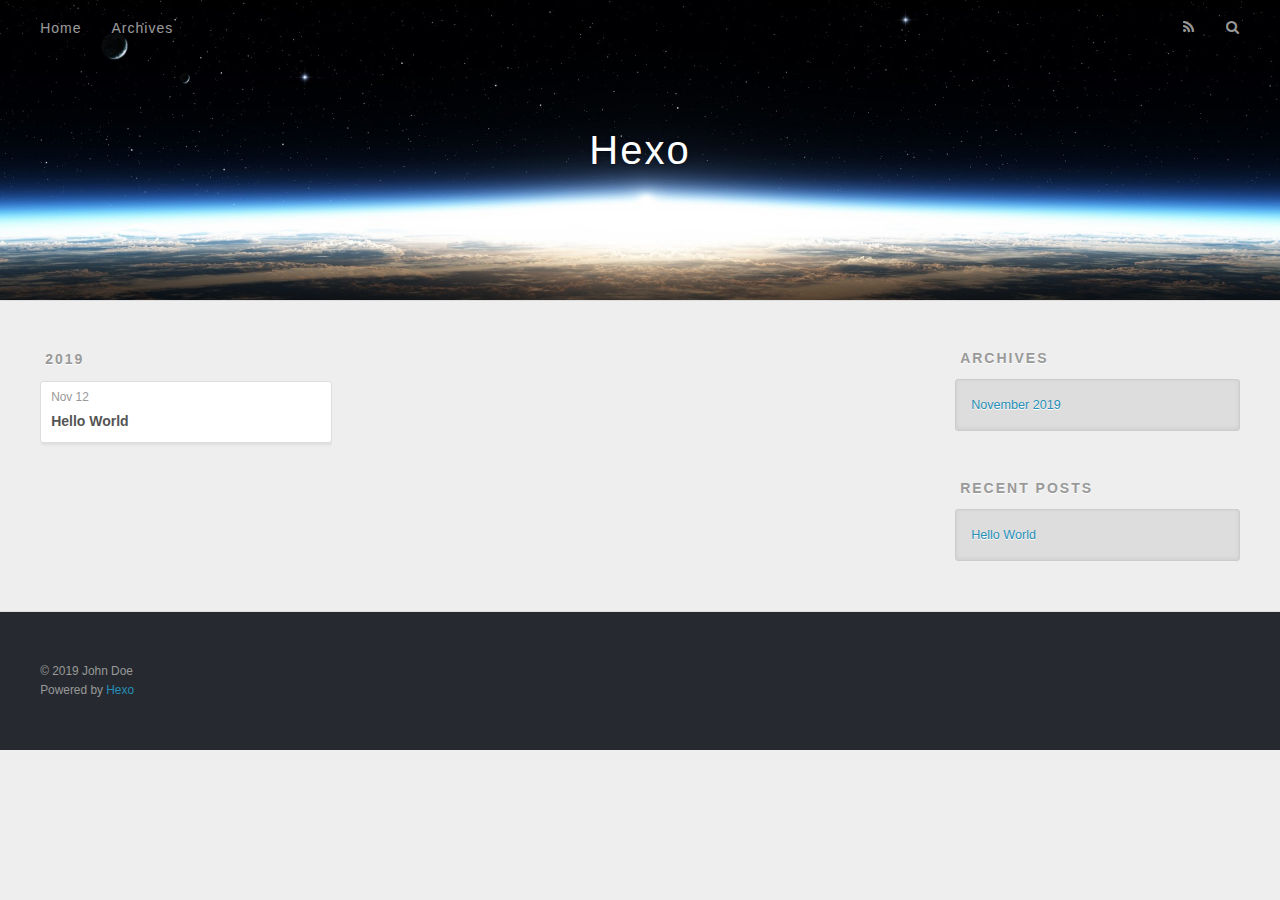
==== archives/index.html @ 16b87748 "Site updated: 2019-11-12 22:47:13" ====
<!DOCTYPE html>
<html>
<head>
  <meta charset="utf-8">
  

  
  <title>Archives | Hexo</title>
  <meta name="viewport" content="width=device-width, initial-scale=1, maximum-scale=1">
  <meta property="og:type" content="website">
<meta property="og:title" content="Hexo">
<meta property="og:url" content="http:&#x2F;&#x2F;yoursite.com&#x2F;archives&#x2F;index.html">
<meta property="og:site_name" content="Hexo">
<meta property="og:locale" content="en">
<meta name="twitter:card" content="summary">
  
    <link rel="alternate" href="/atom.xml" title="Hexo" type="application/atom+xml">
  
  
    <link rel="icon" href="/favicon.png">
  
  
    <link href="//fonts.googleapis.com/css?family=Source+Code+Pro" rel="stylesheet" type="text/css">
  
  <link rel="stylesheet" href="/css/style.css">
</head>

<body>
  <div id="container">
    <div id="wrap">
      <header id="header">
  <div id="banner"></div>
  <div id="header-outer" class="outer">
    <div id="header-title" class="inner">
      <h1 id="logo-wrap">
        <a href="/" id="logo">Hexo</a>
      </h1>
      
    </div>
    <div id="header-inner" class="inner">
      <nav id="main-nav">
        <a id="main-nav-toggle" class="nav-icon"></a>
        
          <a class="main-nav-link" href="/">Home</a>
        
          <a class="main-nav-link" href="/archives">Archives</a>
        
      </nav>
      <nav id="sub-nav">
        
          <a id="nav-rss-link" class="nav-icon" href="/atom.xml" title="RSS Feed"></a>
        
        <a id="nav-search-btn" class="nav-icon" title="Search"></a>
      </nav>
      <div id="search-form-wrap">
        <form action="//google.com/search" method="get" accept-charset="UTF-8" class="search-form"><input type="search" name="q" class="search-form-input" placeholder="Search"><button type="submit" class="search-form-submit">&#xF002;</button><input type="hidden" name="sitesearch" value="http://yoursite.com"></form>
      </div>
    </div>
  </div>
</header>
      <div class="outer">
        <section id="main">
  
  
    
    
      
      
      <section class="archives-wrap">
        <div class="archive-year-wrap">
          <a href="/archives/2019" class="archive-year">2019</a>
        </div>
        <div class="archives">
    
    <article class="archive-article archive-type-post">
  <div class="archive-article-inner">
    <header class="archive-article-header">
      <a href="/2019/11/12/hello-world/" class="archive-article-date">
  <time datetime="2019-11-12T14:42:16.344Z" itemprop="datePublished">Nov 12</time>
</a>
      
  
    <h1 itemprop="name">
      <a class="archive-article-title" href="/2019/11/12/hello-world/">Hello World</a>
    </h1>
  

    </header>
  </div>
</article>
  
  
    </div></section>
  


</section>
        
          <aside id="sidebar">
  
    

  
    

  
    
  
    
  <div class="widget-wrap">
    <h3 class="widget-title">Archives</h3>
    <div class="widget">
      <ul class="archive-list"><li class="archive-list-item"><a class="archive-list-link" href="/archives/2019/11/">November 2019</a></li></ul>
    </div>
  </div>


  
    
  <div class="widget-wrap">
    <h3 class="widget-title">Recent Posts</h3>
    <div class="widget">
      <ul>
        
          <li>
            <a href="/2019/11/12/hello-world/">Hello World</a>
          </li>
        
      </ul>
    </div>
  </div>

  
</aside>
        
      </div>
      <footer id="footer">
  
  <div class="outer">
    <div id="footer-info" class="inner">
      &copy; 2019 John Doe<br>
      Powered by <a href="http://hexo.io/" target="_blank">Hexo</a>
    </div>
  </div>
</footer>
    </div>
    <nav id="mobile-nav">
  
    <a href="/" class="mobile-nav-link">Home</a>
  
    <a href="/archives" class="mobile-nav-link">Archives</a>
  
</nav>
    

<script src="//ajax.googleapis.com/ajax/libs/jquery/2.0.3/jquery.min.js"></script>


  <link rel="stylesheet" href="/fancybox/jquery.fancybox.css">
  <script src="/fancybox/jquery.fancybox.pack.js"></script>


<script src="/js/script.js"></script>



  </div>
</body>
</html>
---- css/style.css ----
body {
  width: 100%;
}
body:before,
body:after {
  content: "";
  display: table;
}
body:after {
  clear: both;
}
html,
body,
div,
span,
applet,
object,
iframe,
h1,
h2,
h3,
h4,
h5,
h6,
p,
blockquote,
pre,
a,
abbr,
acronym,
address,
big,
cite,
code,
del,
dfn,
em,
img,
ins,
kbd,
q,
s,
samp,
small,
strike,
strong,
sub,
sup,
tt,
var,
dl,
dt,
dd,
ol,
ul,
li,
fieldset,
form,
label,
legend,
table,
caption,
tbody,
tfoot,
thead,
tr,
th,
td {
  margin: 0;
  padding: 0;
  border: 0;
  outline: 0;
  font-weight: inherit;
  font-style: inherit;
  font-family: inherit;
  font-size: 100%;
  vertical-align: baseline;
}
body {
  line-height: 1;
  color: #000;
  background: #fff;
}
ol,
ul {
  list-style: none;
}
table {
  border-collapse: separate;
  border-spacing: 0;
  vertical-align: middle;
}
caption,
th,
td {
  text-align: left;
  font-weight: normal;
  vertical-align: middle;
}
a img {
  border: none;
}
input,
button {
  margin: 0;
  padding: 0;
}
input::-moz-focus-inner,
button::-moz-focus-inner {
  border: 0;
  padding: 0;
}
@font-face {
  font-family: FontAwesome;
  font-style: normal;
  font-weight: normal;
  src: url("fonts/fontawesome-webfont.eot?v=#4.0.3");
  src: url("fonts/fontawesome-webfont.eot?#iefix&v=#4.0.3") format("embedded-opentype"), url("fonts/fontawesome-webfont.woff?v=#4.0.3") format("woff"), url("fonts/fontawesome-webfont.ttf?v=#4.0.3") format("truetype"), url("fonts/fontawesome-webfont.svg#fontawesomeregular?v=#4.0.3") format("svg");
}
html,
body,
#container {
  height: 100%;
}
body {
  background: #eee;
  font: 14px -apple-system, BlinkMacSystemFont, "Segoe UI", "Roboto", "Oxygen", "Ubuntu", "Cantarell", "Fira Sans", "Droid Sans", "Helvetica Neue", sans-serif;
  -webkit-text-size-adjust: 100%;
}
.outer {
  max-width: 1220px;
  margin: 0 auto;
  padding: 0 20px;
}
.outer:before,
.outer:after {
  content: "";
  display: table;
}
.outer:after {
  clear: both;
}
.inner {
  display: inline;
  float: left;
  width: 98.33333333333333%;
  margin: 0 0.833333333333333%;
}
.left,
.alignleft {
  float: left;
}
.right,
.alignright {
  float: right;
}
.clear {
  clear: both;
}
#container {
  position: relative;
}
.mobile-nav-on {
  overflow: hidden;
}
#wrap {
  height: 100%;
  width: 100%;
  position: absolute;
  top: 0;
  left: 0;
  -webkit-transition: 0.2s ease-out;
  -moz-transition: 0.2s ease-out;
  -ms-transition: 0.2s ease-out;
  transition: 0.2s ease-out;
  z-index: 1;
  background: #eee;
}
.mobile-nav-on #wrap {
  left: 280px;
}
@media screen and (min-width: 768px) {
  #main {
    display: inline;
    float: left;
    width: 73.33333333333333%;
    margin: 0 0.833333333333333%;
  }
}
.article-date,
.article-category-link,
.archive-year,
.widget-title {
  text-decoration: none;
  text-transform: uppercase;
  letter-spacing: 2px;
  color: #999;
  margin-bottom: 1em;
  margin-left: 5px;
  line-height: 1em;
  text-shadow: 0 1px #fff;
  font-weight: bold;
}
.article-inner,
.archive-article-inner {
  background: #fff;
  -webkit-box-shadow: 1px 2px 3px #ddd;
  box-shadow: 1px 2px 3px #ddd;
  border: 1px solid #ddd;
  border-radius: 3px;
}
.article-entry h1,
.widget h1 {
  font-size: 2em;
}
.article-entry h2,
.widget h2 {
  font-size: 1.5em;
}
.article-entry h3,
.widget h3 {
  font-size: 1.3em;
}
.article-entry h4,
.widget h4 {
  font-size: 1.2em;
}
.article-entry h5,
.widget h5 {
  font-size: 1em;
}
.article-entry h6,
.widget h6 {
  font-size: 1em;
  color: #999;
}
.article-entry hr,
.widget hr {
  border: 1px dashed #ddd;
}
.article-entry strong,
.widget strong {
  font-weight: bold;
}
.article-entry em,
.widget em,
.article-entry cite,
.widget cite {
  font-style: italic;
}
.article-entry sup,
.widget sup,
.article-entry sub,
.widget sub {
  font-size: 0.75em;
  line-height: 0;
  position: relative;
  vertical-align: baseline;
}
.article-entry sup,
.widget sup {
  top: -0.5em;
}
.article-entry sub,
.widget sub {
  bottom: -0.2em;
}
.article-entry small,
.widget small {
  font-size: 0.85em;
}
.article-entry acronym,
.widget acronym,
.article-entry abbr,
.widget abbr {
  border-bottom: 1px dotted;
}
.article-entry ul,
.widget ul,
.article-entry ol,
.widget ol,
.article-entry dl,
.widget dl {
  margin: 0 20px;
  line-height: 1.6em;
}
.article-entry ul ul,
.widget ul ul,
.article-entry ol ul,
.widget ol ul,
.article-entry ul ol,
.widget ul ol,
.article-entry ol ol,
.widget ol ol {
  margin-top: 0;
  margin-bottom: 0;
}
.article-entry ul,
.widget ul {
  list-style: disc;
}
.article-entry ol,
.widget ol {
  list-style: decimal;
}
.article-entry dt,
.widget dt {
  font-weight: bold;
}
#header {
  height: 300px;
  position: relative;
  border-bottom: 1px solid #ddd;
}
#header:before,
#header:after {
  content: "";
  position: absolute;
  left: 0;
  right: 0;
  height: 40px;
}
#header:before {
  top: 0;
  background: -webkit-linear-gradient(rgba(0,0,0,0.2), transparent);
  background: -moz-linear-gradient(rgba(0,0,0,0.2), transparent);
  background: -ms-linear-gradient(rgba(0,0,0,0.2), transparent);
  background: linear-gradient(rgba(0,0,0,0.2), transparent);
}
#header:after {
  bottom: 0;
  background: -webkit-linear-gradient(transparent, rgba(0,0,0,0.2));
  background: -moz-linear-gradient(transparent, rgba(0,0,0,0.2));
  background: -ms-linear-gradient(transparent, rgba(0,0,0,0.2));
  background: linear-gradient(transparent, rgba(0,0,0,0.2));
}
#header-outer {
  height: 100%;
  position: relative;
}
#header-inner {
  position: relative;
  overflow: hidden;
}
#banner {
  position: absolute;
  top: 0;
  left: 0;
  width: 100%;
  height: 100%;
  background: url("images/banner.jpg") center #000;
  -webkit-background-size: cover;
  -moz-background-size: cover;
  background-size: cover;
  z-index: -1;
}
#header-title {
  text-align: center;
  height: 40px;
  position: absolute;
  top: 50%;
  left: 0;
  margin-top: -20px;
}
#logo,
#subtitle {
  text-decoration: none;
  color: #fff;
  font-weight: 300;
  text-shadow: 0 1px 4px rgba(0,0,0,0.3);
}
#logo {
  font-size: 40px;
  line-height: 40px;
  letter-spacing: 2px;
}
#subtitle {
  font-size: 16px;
  line-height: 16px;
  letter-spacing: 1px;
}
#subtitle-wrap {
  margin-top: 16px;
}
#main-nav {
  float: left;
  margin-left: -15px;
}
.nav-icon,
.main-nav-link {
  float: left;
  color: #fff;
  opacity: 0.6;
  text-decoration: none;
  text-shadow: 0 1px rgba(0,0,0,0.2);
  -webkit-transition: opacity 0.2s;
  -moz-transition: opacity 0.2s;
  -ms-transition: opacity 0.2s;
  transition: opacity 0.2s;
  display: block;
  padding: 20px 15px;
}
.nav-icon:hover,
.main-nav-link:hover {
  opacity: 1;
}
.nav-icon {
  font-family: FontAwesome;
  text-align: center;
  font-size: 14px;
  width: 14px;
  height: 14px;
  padding: 20px 15px;
  position: relative;
  cursor: pointer;
}
.main-nav-link {
  font-weight: 300;
  letter-spacing: 1px;
}
@media screen and (max-width: 479px) {
  .main-nav-link {
    display: none;
  }
}
#main-nav-toggle {
  display: none;
}
#main-nav-toggle:before {
  content: "\f0c9";
}
@media screen and (max-width: 479px) {
  #main-nav-toggle {
    display: block;
  }
}
#sub-nav {
  float: right;
  margin-right: -15px;
}
#nav-rss-link:before {
  content: "\f09e";
}
#nav-search-btn:before {
  content: "\f002";
}
#search-form-wrap {
  position: absolute;
  top: 15px;
  width: 150px;
  height: 30px;
  right: -150px;
  opacity: 0;
  -webkit-transition: 0.2s ease-out;
  -moz-transition: 0.2s ease-out;
  -ms-transition: 0.2s ease-out;
  transition: 0.2s ease-out;
}
#search-form-wrap.on {
  opacity: 1;
  right: 0;
}
@media screen and (max-width: 479px) {
  #search-form-wrap {
    width: 100%;
    right: -100%;
  }
}
.search-form {
  position: absolute;
  top: 0;
  left: 0;
  right: 0;
  background: #fff;
  padding: 5px 15px;
  border-radius: 15px;
  -webkit-box-shadow: 0 0 10px rgba(0,0,0,0.3);
  box-shadow: 0 0 10px rgba(0,0,0,0.3);
}
.search-form-input {
  border: none;
  background: none;
  color: #555;
  width: 100%;
  font: 13px -apple-system, BlinkMacSystemFont, "Segoe UI", "Roboto", "Oxygen", "Ubuntu", "Cantarell", "Fira Sans", "Droid Sans", "Helvetica Neue", sans-serif;
  outline: none;
}
.search-form-input::-webkit-search-results-decoration,
.search-form-input::-webkit-search-cancel-button {
  -webkit-appearance: none;
}
.search-form-submit {
  position: absolute;
  top: 50%;
  right: 10px;
  margin-top: -7px;
  font: 13px FontAwesome;
  border: none;
  background: none;
  color: #bbb;
  cursor: pointer;
}
.search-form-submit:hover,
.search-form-submit:focus {
  color: #777;
}
.article {
  margin: 50px 0;
}
.article-inner {
  overflow: hidden;
}
.article-meta:before,
.article-meta:after {
  content: "";
  display: table;
}
.article-meta:after {
  clear: both;
}
.article-date {
  float: left;
}
.article-category {
  float: left;
  line-height: 1em;
  color: #ccc;
  text-shadow: 0 1px #fff;
  margin-left: 8px;
}
.article-category:before {
  content: "\2022";
}
.article-category-link {
  margin: 0 12px 1em;
}
.article-header {
  padding: 20px 20px 0;
}
.article-title {
  text-decoration: none;
  font-size: 2em;
  font-weight: bold;
  color: #555;
  line-height: 1.1em;
  -webkit-transition: color 0.2s;
  -moz-transition: color 0.2s;
  -ms-transition: color 0.2s;
  transition: color 0.2s;
}
a.article-title:hover {
  color: #258fb8;
}
.article-entry {
  color: #555;
  padding: 0 20px;
}
.article-entry:before,
.article-entry:after {
  content: "";
  display: table;
}
.article-entry:after {
  clear: both;
}
.article-entry p,
.article-entry table {
  line-height: 1.6em;
  margin: 1.6em 0;
}
.article-entry h1,
.article-entry h2,
.article-entry h3,
.article-entry h4,
.article-entry h5,
.article-entry h6 {
  font-weight: bold;
}
.article-entry h1,
.article-entry h2,
.article-entry h3,
.article-entry h4,
.article-entry h5,
.article-entry h6 {
  line-height: 1.1em;
  margin: 1.1em 0;
}
.article-entry a {
  color: #258fb8;
  text-decoration: none;
}
.article-entry a:hover {
  text-decoration: underline;
}
.article-entry ul,
.article-entry ol,
.article-entry dl {
  margin-top: 1.6em;
  margin-bottom: 1.6em;
}
.article-entry img,
.article-entry video {
  max-width: 100%;
  height: auto;
  display: block;
  margin: auto;
}
.article-entry iframe {
  border: none;
}
.article-entry table {
  width: 100%;
  border-collapse: collapse;
  border-spacing: 0;
}
.article-entry th {
  font-weight: bold;
  border-bottom: 3px solid #ddd;
  padding-bottom: 0.5em;
}
.article-entry td {
  border-bottom: 1px solid #ddd;
  padding: 10px 0;
}
.article-entry blockquote {
  font-family: Georgia, "Times New Roman", serif;
  font-size: 1.4em;
  margin: 1.6em 20px;
  text-align: center;
}
.article-entry blockquote footer {
  font-size: 14px;
  margin: 1.6em 0;
  font-family: -apple-system, BlinkMacSystemFont, "Segoe UI", "Roboto", "Oxygen", "Ubuntu", "Cantarell", "Fira Sans", "Droid Sans", "Helvetica Neue", sans-serif;
}
.article-entry blockquote footer cite:before {
  content: "—";
  padding: 0 0.5em;
}
.article-entry .pullquote {
  text-align: left;
  width: 45%;
  margin: 0;
}
.article-entry .pullquote.left {
  margin-left: 0.5em;
  margin-right: 1em;
}
.article-entry .pullquote.right {
  margin-right: 0.5em;
  margin-left: 1em;
}
.article-entry .caption {
  color: #999;
  display: block;
  font-size: 0.9em;
  margin-top: 0.5em;
  position: relative;
  text-align: center;
}
.article-entry .video-container {
  position: relative;
  padding-top: 56.25%;
  height: 0;
  overflow: hidden;
}
.article-entry .video-container iframe,
.article-entry .video-container object,
.article-entry .video-container embed {
  position: absolute;
  top: 0;
  left: 0;
  width: 100%;
  height: 100%;
  margin-top: 0;
}
.article-more-link a {
  display: inline-block;
  line-height: 1em;
  padding: 6px 15px;
  border-radius: 15px;
  background: #eee;
  color: #999;
  text-shadow: 0 1px #fff;
  text-decoration: none;
}
.article-more-link a:hover {
  background: #258fb8;
  color: #fff;
  text-decoration: none;
  text-shadow: 0 1px #1e7293;
}
.article-footer {
  font-size: 0.85em;
  line-height: 1.6em;
  border-top: 1px solid #ddd;
  padding-top: 1.6em;
  margin: 0 20px 20px;
}
.article-footer:before,
.article-footer:after {
  content: "";
  display: table;
}
.article-footer:after {
  clear: both;
}
.article-footer a {
  color: #999;
  text-decoration: none;
}
.article-footer a:hover {
  color: #555;
}
.article-tag-list-item {
  float: left;
  margin-right: 10px;
}
.article-tag-list-link:before {
  content: "#";
}
.article-comment-link {
  float: right;
}
.article-comment-link:before {
  content: "\f075";
  font-family: FontAwesome;
  padding-right: 8px;
}
.article-share-link {
  cursor: pointer;
  float: right;
  margin-left: 20px;
}
.article-share-link:before {
  content: "\f064";
  font-family: FontAwesome;
  padding-right: 6px;
}
#article-nav {
  position: relative;
}
#article-nav:before,
#article-nav:after {
  content: "";
  display: table;
}
#article-nav:after {
  clear: both;
}
@media screen and (min-width: 768px) {
  #article-nav {
    margin: 50px 0;
  }
  #article-nav:before {
    width: 8px;
    height: 8px;
    position: absolute;
    top: 50%;
    left: 50%;
    margin-top: -4px;
    margin-left: -4px;
    content: "";
    border-radius: 50%;
    background: #ddd;
    -webkit-box-shadow: 0 1px 2px #fff;
    box-shadow: 0 1px 2px #fff;
  }
}
.article-nav-link-wrap {
  text-decoration: none;
  text-shadow: 0 1px #fff;
  color: #999;
  -webkit-box-sizing: border-box;
  -moz-box-sizing: border-box;
  box-sizing: border-box;
  margin-top: 50px;
  text-align: center;
  display: block;
}
.article-nav-link-wrap:hover {
  color: #555;
}
@media screen and (min-width: 768px) {
  .article-nav-link-wrap {
    width: 50%;
    margin-top: 0;
  }
}
@media screen and (min-width: 768px) {
  #article-nav-newer {
    float: left;
    text-align: right;
    padding-right: 20px;
  }
}
@media screen and (min-width: 768px) {
  #article-nav-older {
    float: right;
    text-align: left;
    padding-left: 20px;
  }
}
.article-nav-caption {
  text-transform: uppercase;
  letter-spacing: 2px;
  color: #ddd;
  line-height: 1em;
  font-weight: bold;
}
#article-nav-newer .article-nav-caption {
  margin-right: -2px;
}
.article-nav-title {
  font-size: 0.85em;
  line-height: 1.6em;
  margin-top: 0.5em;
}
.article-share-box {
  position: absolute;
  display: none;
  background: #fff;
  -webkit-box-shadow: 1px 2px 10px rgba(0,0,0,0.2);
  box-shadow: 1px 2px 10px rgba(0,0,0,0.2);
  border-radius: 3px;
  margin-left: -145px;
  overflow: hidden;
  z-index: 1;
}
.article-share-box.on {
  display: block;
}
.article-share-input {
  width: 100%;
  background: none;
  -webkit-box-sizing: border-box;
  -moz-box-sizing: border-box;
  box-sizing: border-box;
  font: 14px -apple-system, BlinkMacSystemFont, "Segoe UI", "Roboto", "Oxygen", "Ubuntu", "Cantarell", "Fira Sans", "Droid Sans", "Helvetica Neue", sans-serif;
  padding: 0 15px;
  color: #555;
  outline: none;
  border: 1px solid #ddd;
  border-radius: 3px 3px 0 0;
  height: 36px;
  line-height: 36px;
}
.article-share-links {
  background: #eee;
}
.article-share-links:before,
.article-share-links:after {
  content: "";
  display: table;
}
.article-share-links:after {
  clear: both;
}
.article-share-twitter,
.article-share-facebook,
.article-share-pinterest,
.article-share-google {
  width: 50px;
  height: 36px;
  display: block;
  float: left;
  position: relative;
  color: #999;
  text-shadow: 0 1px #fff;
}
.article-share-twitter:before,
.article-share-facebook:before,
.article-share-pinterest:before,
.article-share-google:before {
  font-size: 20px;
  font-family: FontAwesome;
  width: 20px;
  height: 20px;
  position: absolute;
  top: 50%;
  left: 50%;
  margin-top: -10px;
  margin-left: -10px;
  text-align: center;
}
.article-share-twitter:hover,
.article-share-facebook:hover,
.article-share-pinterest:hover,
.article-share-google:hover {
  color: #fff;
}
.article-share-twitter:before {
  content: "\f099";
}
.article-share-twitter:hover {
  background: #00aced;
  text-shadow: 0 1px #008abe;
}
.article-share-facebook:before {
  content: "\f09a";
}
.article-share-facebook:hover {
  background: #3b5998;
  text-shadow: 0 1px #2f477a;
}
.article-share-pinterest:before {
  content: "\f0d2";
}
.article-share-pinterest:hover {
  background: #cb2027;
  text-shadow: 0 1px #a21a1f;
}
.article-share-google:before {
  content: "\f0d5";
}
.article-share-google:hover {
  background: #dd4b39;
  text-shadow: 0 1px #be3221;
}
.article-gallery {
  background: #000;
  position: relative;
}
.article-gallery-photos {
  position: relative;
  overflow: hidden;
}
.article-gallery-img {
  display: none;
  max-width: 100%;
}
.article-gallery-img:first-child {
  display: block;
}
.article-gallery-img.loaded {
  position: absolute;
  display: block;
}
.article-gallery-img img {
  display: block;
  max-width: 100%;
  margin: 0 auto;
}
#comments {
  background: #fff;
  -webkit-box-shadow: 1px 2px 3px #ddd;
  box-shadow: 1px 2px 3px #ddd;
  padding: 20px;
  border: 1px solid #ddd;
  border-radius: 3px;
  margin: 50px 0;
}
#comments a {
  color: #258fb8;
}
.archives-wrap {
  margin: 50px 0;
}
.archives:before,
.archives:after {
  content: "";
  display: table;
}
.archives:after {
  clear: both;
}
.archive-year-wrap {
  margin-bottom: 1em;
}
.archives {
  -webkit-column-gap: 10px;
  -moz-column-gap: 10px;
  column-gap: 10px;
}
@media screen and (min-width: 480px) and (max-width: 767px) {
  .archives {
    -webkit-column-count: 2;
    -moz-column-count: 2;
    column-count: 2;
  }
}
@media screen and (min-width: 768px) {
  .archives {
    -webkit-column-count: 3;
    -moz-column-count: 3;
    column-count: 3;
  }
}
.archive-article {
  -webkit-column-break-inside: avoid;
  page-break-inside: avoid;
  overflow: hidden;
  break-inside: avoid-column;
}
.archive-article-inner {
  padding: 10px;
  margin-bottom: 15px;
}
.archive-article-title {
  text-decoration: none;
  font-weight: bold;
  color: #555;
  -webkit-transition: color 0.2s;
  -moz-transition: color 0.2s;
  -ms-transition: color 0.2s;
  transition: color 0.2s;
  line-height: 1.6em;
}
.archive-article-title:hover {
  color: #258fb8;
}
.archive-article-footer {
  margin-top: 1em;
}
.archive-article-date {
  color: #999;
  text-decoration: none;
  font-size: 0.85em;
  line-height: 1em;
  margin-bottom: 0.5em;
  display: block;
}
#page-nav {
  margin: 50px auto;
  background: #fff;
  -webkit-box-shadow: 1px 2px 3px #ddd;
  box-shadow: 1px 2px 3px #ddd;
  border: 1px solid #ddd;
  border-radius: 3px;
  text-align: center;
  color: #999;
  overflow: hidden;
}
#page-nav:before,
#page-nav:after {
  content: "";
  display: table;
}
#page-nav:after {
  clear: both;
}
#page-nav a,
#page-nav span {
  padding: 10px 20px;
  line-height: 1;
  height: 2ex;
}
#page-nav a {
  color: #999;
  text-decoration: none;
}
#page-nav a:hover {
  background: #999;
  color: #fff;
}
#page-nav .prev {
  float: left;
}
#page-nav .next {
  float: right;
}
#page-nav .page-number {
  display: inline-block;
}
@media screen and (max-width: 479px) {
  #page-nav .page-number {
    display: none;
  }
}
#page-nav .current {
  color: #555;
  font-weight: bold;
}
#page-nav .space {
  color: #ddd;
}
#footer {
  background: #262a30;
  padding: 50px 0;
  border-top: 1px solid #ddd;
  color: #999;
}
#footer a {
  color: #258fb8;
  text-decoration: none;
}
#footer a:hover {
  text-decoration: underline;
}
#footer-info {
  line-height: 1.6em;
  font-size: 0.85em;
}
.article-entry pre,
.article-entry .highlight {
  background: #2d2d2d;
  margin: 0 -20px;
  padding: 15px 20px;
  border-style: solid;
  border-color: #ddd;
  border-width: 1px 0;
  overflow: auto;
  color: #ccc;
  line-height: 22.400000000000002px;
}
.article-entry .highlight .gutter pre,
.article-entry .gist .gist-file .gist-data .line-numbers {
  color: #666;
  font-size: 0.85em;
}
.article-entry pre,
.article-entry code {
  font-family: "Source Code Pro", Consolas, Monaco, Menlo, Consolas, monospace;
}
.article-entry code {
  background: #eee;
  text-shadow: 0 1px #fff;
  padding: 0 0.3em;
}
.article-entry pre code {
  background: none;
  text-shadow: none;
  padding: 0;
}
.article-entry .highlight pre {
  border: none;
  margin: 0;
  padding: 0;
}
.article-entry .highlight table {
  margin: 0;
  width: auto;
}
.article-entry .highlight td {
  border: none;
  padding: 0;
}
.article-entry .highlight figcaption {
  font-size: 0.85em;
  color: #999;
  line-height: 1em;
  margin-bottom: 1em;
}
.article-entry .highlight figcaption:before,
.article-entry .highlight figcaption:after {
  content: "";
  display: table;
}
.article-entry .highlight figcaption:after {
  clear: both;
}
.article-entry .highlight figcaption a {
  float: right;
}
.article-entry .highlight .gutter pre {
  text-align: right;
  padding-right: 20px;
}
.article-entry .highlight .line {
  height: 22.400000000000002px;
}
.article-entry .highlight .line.marked {
  background: #515151;
}
.article-entry .gist {
  margin: 0 -20px;
  border-style: solid;
  border-color: #ddd;
  border-width: 1px 0;
  background: #2d2d2d;
  padding: 15px 20px 15px 0;
}
.article-entry .gist .gist-file {
  border: none;
  font-family: "Source Code Pro", Consolas, Monaco, Menlo, Consolas, monospace;
  margin: 0;
}
.article-entry .gist .gist-file .gist-data {
  background: none;
  border: none;
}
.article-entry .gist .gist-file .gist-data .line-numbers {
  background: none;
  border: none;
  padding: 0 20px 0 0;
}
.article-entry .gist .gist-file .gist-data .line-data {
  padding: 0 !important;
}
.article-entry .gist .gist-file .highlight {
  margin: 0;
  padding: 0;
  border: none;
}
.article-entry .gist .gist-file .gist-meta {
  background: #2d2d2d;
  color: #999;
  font: 0.85em -apple-system, BlinkMacSystemFont, "Segoe UI", "Roboto", "Oxygen", "Ubuntu", "Cantarell", "Fira Sans", "Droid Sans", "Helvetica Neue", sans-serif;
  text-shadow: 0 0;
  padding: 0;
  margin-top: 1em;
  margin-left: 20px;
}
.article-entry .gist .gist-file .gist-meta a {
  color: #258fb8;
  font-weight: normal;
}
.article-entry .gist .gist-file .gist-meta a:hover {
  text-decoration: underline;
}
pre .comment,
pre .title {
  color: #999;
}
pre .variable,
pre .attribute,
pre .tag,
pre .regexp,
pre .ruby .constant,
pre .xml .tag .title,
pre .xml .pi,
pre .xml .doctype,
pre .html .doctype,
pre .css .id,
pre .css .class,
pre .css .pseudo {
  color: #f2777a;
}
pre .number,
pre .preprocessor,
pre .built_in,
pre .literal,
pre .params,
pre .constant {
  color: #f99157;
}
pre .class,
pre .ruby .class .title,
pre .css .rules .attribute {
  color: #9c9;
}
pre .string,
pre .value,
pre .inheritance,
pre .header,
pre .ruby .symbol,
pre .xml .cdata {
  color: #9c9;
}
pre .css .hexcolor {
  color: #6cc;
}
pre .function,
pre .python .decorator,
pre .python .title,
pre .ruby .function .title,
pre .ruby .title .keyword,
pre .perl .sub,
pre .javascript .title,
pre .coffeescript .title {
  color: #69c;
}
pre .keyword,
pre .javascript .function {
  color: #c9c;
}
@media screen and (max-width: 479px) {
  #mobile-nav {
    position: absolute;
    top: 0;
    left: 0;
    width: 280px;
    height: 100%;
    background: #191919;
    border-right: 1px solid #fff;
  }
}
@media screen and (max-width: 479px) {
  .mobile-nav-link {
    display: block;
    color: #999;
    text-decoration: none;
    padding: 15px 20px;
    font-weight: bold;
  }
  .mobile-nav-link:hover {
    color: #fff;
  }
}
@media screen and (min-width: 768px) {
  #sidebar {
    display: inline;
    float: left;
    width: 23.333333333333332%;
    margin: 0 0.833333333333333%;
  }
}
.widget-wrap {
  margin: 50px 0;
}
.widget {
  color: #777;
  text-shadow: 0 1px #fff;
  background: #ddd;
  -webkit-box-shadow: 0 -1px 4px #ccc inset;
  box-shadow: 0 -1px 4px #ccc inset;
  border: 1px solid #ccc;
  padding: 15px;
  border-radius: 3px;
}
.widget a {
  color: #258fb8;
  text-decoration: none;
}
.widget a:hover {
  text-decoration: underline;
}
.widget ul ul,
.widget ol ul,
.widget dl ul,
.widget ul ol,
.widget ol ol,
.widget dl ol,
.widget ul dl,
.widget ol dl,
.widget dl dl {
  margin-left: 15px;
  list-style: disc;
}
.widget {
  line-height: 1.6em;
  word-wrap: break-word;
  font-size: 0.9em;
}
.widget ul,
.widget ol {
  list-style: none;
  margin: 0;
}
.widget ul ul,
.widget ol ul,
.widget ul ol,
.widget ol ol {
  margin: 0 20px;
}
.widget ul ul,
.widget ol ul {
  list-style: disc;
}
.widget ul ol,
.widget ol ol {
  list-style: decimal;
}
.category-list-count,
.tag-list-count,
.archive-list-count {
  padding-left: 5px;
  color: #999;
  font-size: 0.85em;
}
.category-list-count:before,
.tag-list-count:before,
.archive-list-count:before {
  content: "(";
}
.category-list-count:after,
.tag-list-count:after,
.archive-list-count:after {
  content: ")";
}
.tagcloud a {
  margin-right: 5px;
  display: inline-block;
}
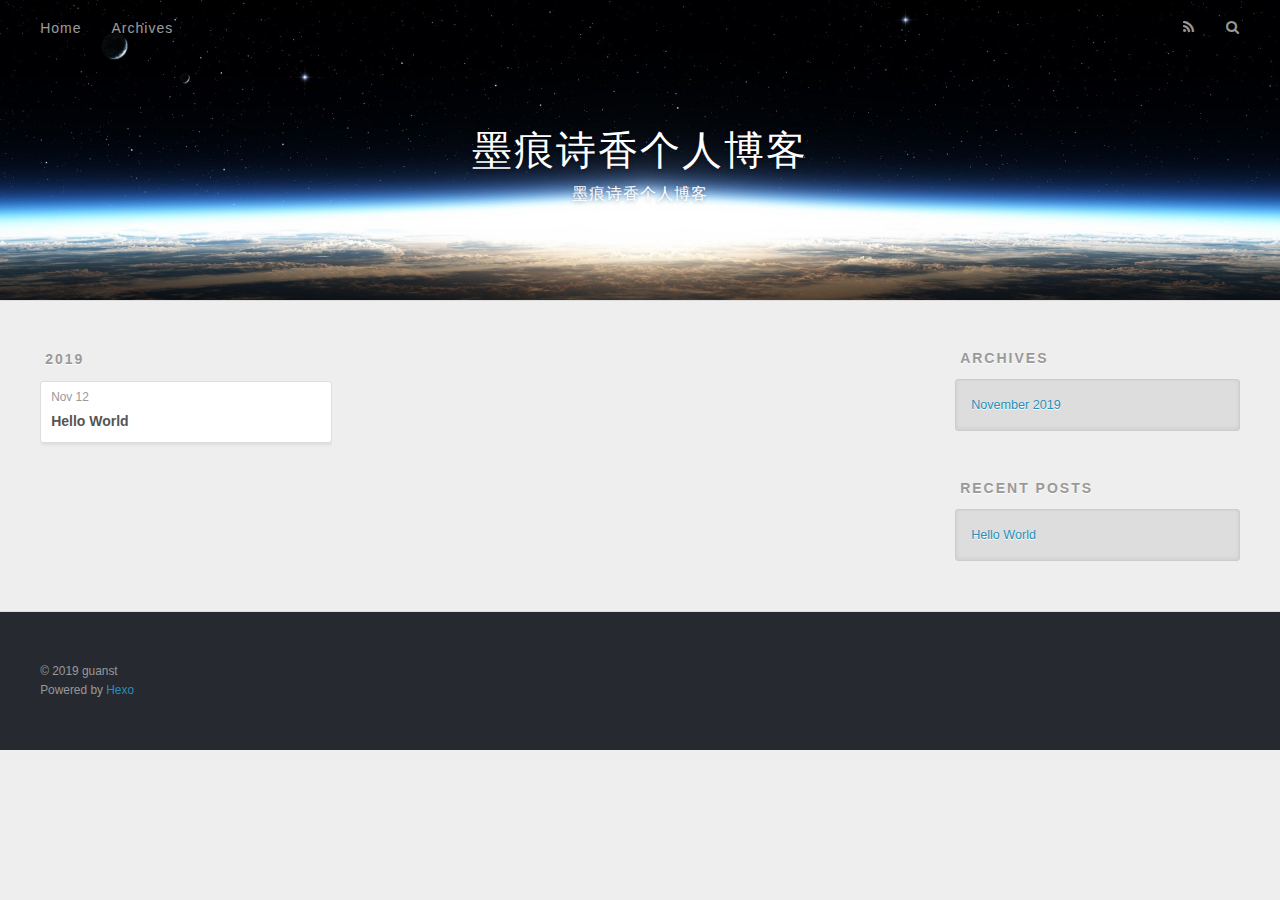
==== commit 33dee079: "Site updated: 2019-11-13 20:54:41" ====
--- a/archives/index.html
+++ b/archives/index.html
@@ -5,16 +5,18 @@
   
 
   
-  <title>Archives | Hexo</title>
+  <title>Archives | 墨痕诗香个人博客</title>
   <meta name="viewport" content="width=device-width, initial-scale=1, maximum-scale=1">
-  <meta property="og:type" content="website">
-<meta property="og:title" content="Hexo">
+  <meta name="description" content="一个phper的进阶之路">
+<meta property="og:type" content="website">
+<meta property="og:title" content="墨痕诗香个人博客">
 <meta property="og:url" content="http:&#x2F;&#x2F;yoursite.com&#x2F;archives&#x2F;index.html">
-<meta property="og:site_name" content="Hexo">
-<meta property="og:locale" content="en">
+<meta property="og:site_name" content="墨痕诗香个人博客">
+<meta property="og:description" content="一个phper的进阶之路">
+<meta property="og:locale" content="zh-Hans">
 <meta name="twitter:card" content="summary">
   
-    <link rel="alternate" href="/atom.xml" title="Hexo" type="application/atom+xml">
+    <link rel="alternate" href="/atom.xml" title="墨痕诗香个人博客" type="application/atom+xml">
   
   
     <link rel="icon" href="/favicon.png">
@@ -33,8 +35,12 @@
   <div id="header-outer" class="outer">
     <div id="header-title" class="inner">
       <h1 id="logo-wrap">
-        <a href="/" id="logo">Hexo</a>
+        <a href="/" id="logo">墨痕诗香个人博客</a>
       </h1>
+      
+        <h2 id="subtitle-wrap">
+          <a href="/" id="subtitle">墨痕诗香个人博客</a>
+        </h2>
       
     </div>
     <div id="header-inner" class="inner">
@@ -138,7 +144,7 @@
   
   <div class="outer">
     <div id="footer-info" class="inner">
-      &copy; 2019 John Doe<br>
+      &copy; 2019 guanst<br>
       Powered by <a href="http://hexo.io/" target="_blank">Hexo</a>
     </div>
   </div>
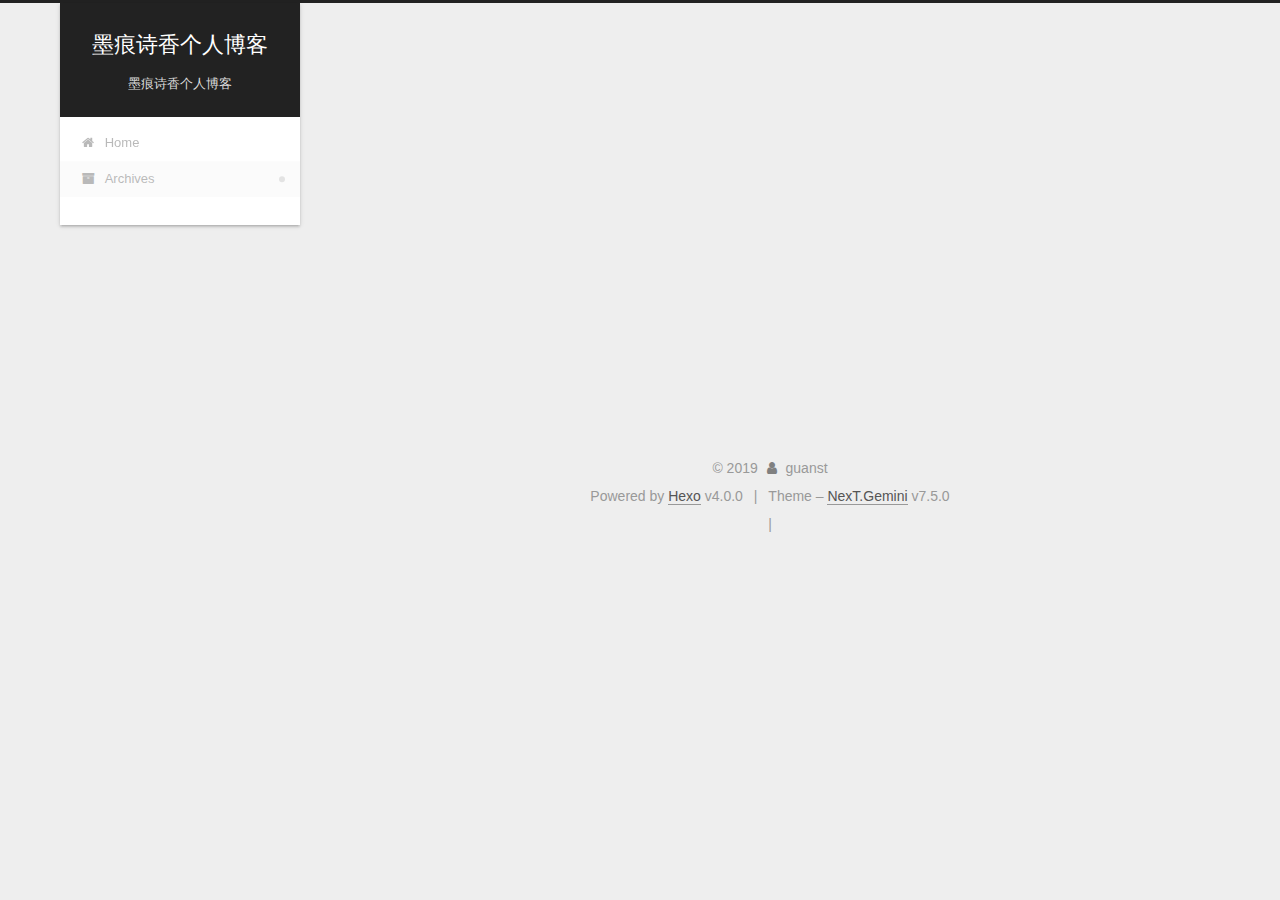
==== commit 5b7ab8b7: "Site updated: 2019-11-13 21:42:31" ====
--- a/archives/index.html
+++ b/archives/index.html
@@ -1,12 +1,56 @@
 <!DOCTYPE html>
-<html>
+<html lang="zh-Hans">
 <head>
-  <meta charset="utf-8">
-  
-
-  
-  <title>Archives | 墨痕诗香个人博客</title>
-  <meta name="viewport" content="width=device-width, initial-scale=1, maximum-scale=1">
+  <meta charset="UTF-8">
+<meta name="viewport" content="width=device-width, initial-scale=1, maximum-scale=2">
+<meta name="theme-color" content="#222">
+<meta name="generator" content="Hexo 4.0.0">
+  <link rel="apple-touch-icon" sizes="180x180" href="/images/apple-touch-icon-next.png">
+  <link rel="icon" type="image/png" sizes="32x32" href="/images/favicon-32x32-next.png">
+  <link rel="icon" type="image/png" sizes="16x16" href="/images/favicon-16x16-next.png">
+  <link rel="mask-icon" href="/images/logo.svg" color="#222">
+  <link rel="alternate" href="/atom.xml" title="墨痕诗香个人博客" type="application/atom+xml">
+
+<link rel="stylesheet" href="/css/main.css">
+
+
+<link rel="stylesheet" href="/lib/font-awesome/css/font-awesome.min.css">
+
+
+<script id="hexo-configurations">
+  var NexT = window.NexT || {};
+  var CONFIG = {
+    root: '/',
+    scheme: 'Gemini',
+    version: '7.5.0',
+    exturl: false,
+    sidebar: {"position":"left","display":"post","offset":12,"onmobile":false},
+    copycode: {"enable":false,"show_result":false,"style":null},
+    back2top: {"enable":true,"sidebar":false,"scrollpercent":false},
+    bookmark: {"enable":false,"color":"#222","save":"auto"},
+    fancybox: false,
+    mediumzoom: false,
+    lazyload: false,
+    pangu: false,
+    algolia: {
+      appID: '',
+      apiKey: '',
+      indexName: '',
+      hits: {"per_page":10},
+      labels: {"input_placeholder":"Search for Posts","hits_empty":"We didn't find any results for the search: ${query}","hits_stats":"${hits} results found in ${time} ms"}
+    },
+    localsearch: {"enable":false,"trigger":"auto","top_n_per_article":1,"unescape":false,"preload":false},
+    path: 'search.xml',
+    motion: {"enable":true,"async":false,"transition":{"post_block":"fadeIn","post_header":"slideDownIn","post_body":"slideDownIn","coll_header":"slideLeftIn","sidebar":"slideUpIn"}},
+    translation: {
+      copy_button: 'Copy',
+      copy_success: 'Copied',
+      copy_failure: 'Copy failed'
+    },
+    sidebarPadding: 40
+  };
+</script>
+
   <meta name="description" content="一个phper的进阶之路">
 <meta property="og:type" content="website">
 <meta property="og:title" content="墨痕诗香个人博客">
@@ -15,161 +59,405 @@
 <meta property="og:description" content="一个phper的进阶之路">
 <meta property="og:locale" content="zh-Hans">
 <meta name="twitter:card" content="summary">
-  
-    <link rel="alternate" href="/atom.xml" title="墨痕诗香个人博客" type="application/atom+xml">
-  
-  
-    <link rel="icon" href="/favicon.png">
-  
-  
-    <link href="//fonts.googleapis.com/css?family=Source+Code+Pro" rel="stylesheet" type="text/css">
-  
-  <link rel="stylesheet" href="/css/style.css">
+
+<link rel="canonical" href="http://yoursite.com/archives/">
+
+
+<script id="page-configurations">
+  // https://hexo.io/docs/variables.html
+  CONFIG.page = {
+    sidebar: "",
+    isHome: false,
+    isPost: false,
+    isPage: false,
+    isArchive: true
+  };
+</script>
+
+  <title>Archive | 墨痕诗香个人博客</title>
+  
+
+
+
+
+
+
+  <noscript>
+  <style>
+  .use-motion .brand,
+  .use-motion .menu-item,
+  .sidebar-inner,
+  .use-motion .post-block,
+  .use-motion .pagination,
+  .use-motion .comments,
+  .use-motion .post-header,
+  .use-motion .post-body,
+  .use-motion .collection-header { opacity: initial; }
+
+  .use-motion .site-title,
+  .use-motion .site-subtitle {
+    opacity: initial;
+    top: initial;
+  }
+
+  .use-motion .logo-line-before i { left: initial; }
+  .use-motion .logo-line-after i { right: initial; }
+  </style>
+</noscript>
+
 </head>
 
-<body>
-  <div id="container">
-    <div id="wrap">
-      <header id="header">
-  <div id="banner"></div>
-  <div id="header-outer" class="outer">
-    <div id="header-title" class="inner">
-      <h1 id="logo-wrap">
-        <a href="/" id="logo">墨痕诗香个人博客</a>
-      </h1>
+<body itemscope itemtype="http://schema.org/WebPage">
+  <div class="container use-motion">
+    <div class="headband"></div>
+
+    <header class="header" itemscope itemtype="http://schema.org/WPHeader">
+      <div class="header-inner"><div class="site-brand-container">
+  <div class="site-meta">
+
+    <div>
+      <a href="/" class="brand" rel="start">
+        <span class="logo-line-before"><i></i></span>
+        <span class="site-title">墨痕诗香个人博客</span>
+        <span class="logo-line-after"><i></i></span>
+      </a>
+    </div>
+        <p class="site-subtitle">墨痕诗香个人博客</p>
+  </div>
+
+  <div class="site-nav-toggle">
+    <div class="toggle" aria-label="Toggle navigation bar">
+      <span class="toggle-line toggle-line-first"></span>
+      <span class="toggle-line toggle-line-middle"></span>
+      <span class="toggle-line toggle-line-last"></span>
+    </div>
+  </div>
+</div>
+
+
+<nav class="site-nav">
+  
+  <ul id="menu" class="menu">
+        <li class="menu-item menu-item-home">
+
+    <a href="/" rel="section"><i class="fa fa-fw fa-home"></i>Home</a>
+
+  </li>
+        <li class="menu-item menu-item-archives">
+
+    <a href="/archives/" rel="section"><i class="fa fa-fw fa-archive"></i>Archives</a>
+
+  </li>
+  </ul>
+
+</nav>
+</div>
+    </header>
+
+    
+  <div class="back-to-top">
+    <i class="fa fa-arrow-up"></i>
+    <span>0%</span>
+  </div>
+
+
+    <main class="main">
+      <div class="main-inner">
+        <div class="content-wrap">
+          
+
+          <div class="content">
+            
+
+  
+  
+  
+  <div class="post-block">
+    <div class="posts-collapse">
+      <div class="collection-title">
+        <span class="collection-header">Um..! 1 post. Keep on posting.</span>
+      </div>
+
       
-        <h2 id="subtitle-wrap">
-          <a href="/" id="subtitle">墨痕诗香个人博客</a>
-        </h2>
-      
+    <div class="collection-year">
+      <h1 class="collection-header">2019</h1>
     </div>
-    <div id="header-inner" class="inner">
-      <nav id="main-nav">
-        <a id="main-nav-toggle" class="nav-icon"></a>
+
+  <article itemscope itemtype="http://schema.org/Article">
+    <header class="post-header">
+
+      <div class="post-meta">
+        <time itemprop="dateCreated"
+              datetime="2019-11-12T22:42:16+08:00"
+              content="2019-11-12">
+          11-12
+        </time>
+      </div>
+
+      <h2 class="post-title">
+          <a class="post-title-link" href="/2019/11/12/hello-world/" itemprop="url">
+            <span itemprop="name">Hello World</span>
+          </a>
+      </h2>
+
+    </header>
+  </article>
+
+
+    </div>
+  </div>
+  
+  
+  
+
+  
+
+
+
+          </div>
+          
+
+        </div>
+          
+  
+  <div class="toggle sidebar-toggle">
+    <span class="toggle-line toggle-line-first"></span>
+    <span class="toggle-line toggle-line-middle"></span>
+    <span class="toggle-line toggle-line-last"></span>
+  </div>
+
+  <aside class="sidebar">
+    <div class="sidebar-inner">
+
+      <ul class="sidebar-nav motion-element">
+        <li class="sidebar-nav-toc">
+          Table of Contents
+        </li>
+        <li class="sidebar-nav-overview">
+          Overview
+        </li>
+      </ul>
+
+      <!--noindex-->
+      <div class="post-toc-wrap sidebar-panel">
+      </div>
+      <!--/noindex-->
+
+      <div class="site-overview-wrap sidebar-panel">
+        <div class="site-author motion-element" itemprop="author" itemscope itemtype="http://schema.org/Person">
+  <p class="site-author-name" itemprop="name">guanst</p>
+  <div class="site-description" itemprop="description">一个phper的进阶之路</div>
+</div>
+<div class="site-state-wrap motion-element">
+  <nav class="site-state">
+      <div class="site-state-item site-state-posts">
+          <a href="/archives/">
         
-          <a class="main-nav-link" href="/">Home</a>
+          <span class="site-state-item-count">1</span>
+          <span class="site-state-item-name">posts</span>
+        </a>
+      </div>
+  </nav>
+</div>
+  <div class="feed-link motion-element">
+    <a href="/atom.xml" rel="alternate">
+      <i class="fa fa-rss"></i>RSS
+    </a>
+  </div>
+
+
+
+      </div>
+
+    </div>
+  </aside>
+  <div id="sidebar-dimmer"></div>
+
+
+      </div>
+    </main>
+
+    <footer class="footer">
+      <div class="footer-inner">
         
-          <a class="main-nav-link" href="/archives">Archives</a>
+
+<div class="copyright">
+  
+  &copy; 
+  <span itemprop="copyrightYear">2019</span>
+  <span class="with-love">
+    <i class="fa fa-user"></i>
+  </span>
+  <span class="author" itemprop="copyrightHolder">guanst</span>
+</div>
+  <div class="powered-by">Powered by <a href="https://hexo.io/" class="theme-link" rel="noopener" target="_blank">Hexo</a> v4.0.0
+  </div>
+  <span class="post-meta-divider">|</span>
+  <div class="theme-info">Theme – <a href="https://theme-next.org/" class="theme-link" rel="noopener" target="_blank">NexT.Gemini</a> v7.5.0
+  </div>
+
         
-      </nav>
-      <nav id="sub-nav">
+<div class="busuanzi-count">
+  <script async src="https://busuanzi.ibruce.info/busuanzi/2.3/busuanzi.pure.mini.js"></script>
+    <span class="post-meta-item" id="busuanzi_container_site_uv" style="display: none;">
+      <span class="post-meta-item-icon">
+        <i class="fa fa-user"></i>
+      </span>
+      <span class="site-uv" title="Total Visitors">
+        <span id="busuanzi_value_site_uv"></span>
+      </span>
+    </span>
+    <span class="post-meta-divider">|</span>
+    <span class="post-meta-item" id="busuanzi_container_site_pv" style="display: none;">
+      <span class="post-meta-item-icon">
+        <i class="fa fa-eye"></i>
+      </span>
+      <span class="site-pv" title="Total Views">
+        <span id="busuanzi_value_site_pv"></span>
+      </span>
+    </span>
+</div>
+
+
+
+
+
+
+  <script>
+  function leancloudSelector(url) {
+    return document.getElementById(url).querySelector('.leancloud-visitors-count');
+  }
+  if (CONFIG.page.isPost) {
+    function addCount(Counter) {
+      var visitors = document.querySelector('.leancloud_visitors');
+      var url = visitors.getAttribute('id').trim();
+      var title = visitors.getAttribute('data-flag-title').trim();
+
+      Counter('get', `/classes/Counter?where=${JSON.stringify({ url })}`)
+        .then(response => response.json())
+        .then(({ results }) => {
+          if (results.length > 0) {
+            var counter = results[0];
+            Counter('put', '/classes/Counter/' + counter.objectId, { time: { '__op': 'Increment', 'amount': 1 } })
+              .then(response => response.json())
+              .then(() => {
+                leancloudSelector(url).innerText = counter.time + 1;
+              })
+              .catch(error => {
+                console.log('Failed to save visitor count', error);
+              })
+          } else {
+              leancloudSelector(url).innerText = 'Counter not initialized! More info at console err msg.';
+              console.error('ATTENTION! LeanCloud counter has security bug, see how to solve it here: https://github.com/theme-next/hexo-leancloud-counter-security. \n However, you can still use LeanCloud without security, by setting `security` option to `false`.');
+            
+          }
+        })
+        .catch(error => {
+          console.log('LeanCloud Counter Error', error);
+        });
+    }
+  } else {
+    function showTime(Counter) {
+      var visitors = document.querySelectorAll('.leancloud_visitors');
+      var entries = [...visitors].map(element => {
+        return element.getAttribute('id').trim();
+      });
+
+      Counter('get', `/classes/Counter?where=${JSON.stringify({ url: { '$in': entries } })}`)
+        .then(response => response.json())
+        .then(({ results }) => {
+          if (results.length === 0) {
+            document.querySelectorAll('.leancloud_visitors .leancloud-visitors-count').forEach(element => {
+              element.innerText = 0;
+            });
+            return;
+          }
+          for (var i = 0; i < results.length; i++) {
+            var item = results[i];
+            var url = item.url;
+            var time = item.time;
+            leancloudSelector(url).innerText = time;
+          }
+          for (var i = 0; i < entries.length; i++) {
+            var url = entries[i];
+            var element = leancloudSelector(url);
+            if (element.innerText == '') {
+              element.innerText = 0;
+            }
+          }
+        })
+        .catch(error => {
+          console.log('LeanCloud Counter Error', error);
+        });
+    }
+  }
+
+  fetch('https://app-router.leancloud.cn/2/route?appId=sKjv79POI4tBnHwxhqz3hYM5-gzGzoHsz')
+    .then(response => response.json())
+    .then(({ api_server }) => {
+      var Counter = (method, url, data) => {
+        return fetch(`https://${api_server}/1.1${url}`, {
+          method: method,
+          headers: {
+            'X-LC-Id': 'sKjv79POI4tBnHwxhqz3hYM5-gzGzoHsz',
+            'X-LC-Key': 'JWf7TqKYXSxd8lKvXttzEb9E',
+            'Content-Type': 'application/json',
+          },
+          body: JSON.stringify(data)
+        });
+      };
+      if (CONFIG.page.isPost) {
+        const localhost = /http:\/\/(localhost|127.0.0.1|0.0.0.0)/;
+        if (localhost.test(document.URL)) return;
+        addCount(Counter);
+      } else if (document.querySelectorAll('.post-title-link').length >= 1) {
+        showTime(Counter);
+      }
+    });
+  </script>
+
+
+
+
+
+
         
-          <a id="nav-rss-link" class="nav-icon" href="/atom.xml" title="RSS Feed"></a>
-        
-        <a id="nav-search-btn" class="nav-icon" title="Search"></a>
-      </nav>
-      <div id="search-form-wrap">
-        <form action="//google.com/search" method="get" accept-charset="UTF-8" class="search-form"><input type="search" name="q" class="search-form-input" placeholder="Search"><button type="submit" class="search-form-submit">&#xF002;</button><input type="hidden" name="sitesearch" value="http://yoursite.com"></form>
-      </div>
-    </div>
-  </div>
-</header>
-      <div class="outer">
-        <section id="main">
-  
-  
-    
-    
-      
-      
-      <section class="archives-wrap">
-        <div class="archive-year-wrap">
-          <a href="/archives/2019" class="archive-year">2019</a>
-        </div>
-        <div class="archives">
-    
-    <article class="archive-article archive-type-post">
-  <div class="archive-article-inner">
-    <header class="archive-article-header">
-      <a href="/2019/11/12/hello-world/" class="archive-article-date">
-  <time datetime="2019-11-12T14:42:16.344Z" itemprop="datePublished">Nov 12</time>
-</a>
-      
-  
-    <h1 itemprop="name">
-      <a class="archive-article-title" href="/2019/11/12/hello-world/">Hello World</a>
-    </h1>
-  
-
-    </header>
-  </div>
-</article>
-  
-  
-    </div></section>
-  
-
-
-</section>
-        
-          <aside id="sidebar">
-  
-    
-
-  
-    
-
-  
-    
-  
-    
-  <div class="widget-wrap">
-    <h3 class="widget-title">Archives</h3>
-    <div class="widget">
-      <ul class="archive-list"><li class="archive-list-item"><a class="archive-list-link" href="/archives/2019/11/">November 2019</a></li></ul>
-    </div>
-  </div>
-
-
-  
-    
-  <div class="widget-wrap">
-    <h3 class="widget-title">Recent Posts</h3>
-    <div class="widget">
-      <ul>
-        
-          <li>
-            <a href="/2019/11/12/hello-world/">Hello World</a>
-          </li>
-        
-      </ul>
-    </div>
-  </div>
-
-  
-</aside>
-        
-      </div>
-      <footer id="footer">
-  
-  <div class="outer">
-    <div id="footer-info" class="inner">
-      &copy; 2019 guanst<br>
-      Powered by <a href="http://hexo.io/" target="_blank">Hexo</a>
-    </div>
-  </div>
-</footer>
-    </div>
-    <nav id="mobile-nav">
-  
-    <a href="/" class="mobile-nav-link">Home</a>
-  
-    <a href="/archives" class="mobile-nav-link">Archives</a>
-  
-</nav>
-    
-
-<script src="//ajax.googleapis.com/ajax/libs/jquery/2.0.3/jquery.min.js"></script>
-
-
-  <link rel="stylesheet" href="/fancybox/jquery.fancybox.css">
-  <script src="/fancybox/jquery.fancybox.pack.js"></script>
-
-
-<script src="/js/script.js"></script>
-
-
-
-  </div>
+      </div>
+    </footer>
+  </div>
+
+  
+  <script src="/lib/anime.min.js"></script>
+  <script src="/lib/velocity/velocity.min.js"></script>
+  <script src="/lib/velocity/velocity.ui.min.js"></script>
+<script src="/js/utils.js"></script><script src="/js/motion.js"></script>
+<script src="/js/schemes/pisces.js"></script>
+<script src="/js/next-boot.js"></script>
+
+
+
+  
+
+
+
+
+
+
+
+
+
+
+
+
+
+
+
+
+  
+
+  
+
 </body>
-</html>+</html>
+<!-- 页面点击小红心 -->
+<script type="text/javascript" src="/js/src/clicklove.js"></script>
--- a/css/main.css
+++ b/css/main.css
@@ -0,0 +1,2616 @@
+html {
+  line-height: 1.15; /* 1 */
+  -webkit-text-size-adjust: 100%; /* 2 */
+}
+body {
+  margin: 0;
+}
+main {
+  display: block;
+}
+h1 {
+  font-size: 2em;
+  margin: 0.67em 0;
+}
+hr {
+  box-sizing: content-box; /* 1 */
+  height: 0; /* 1 */
+  overflow: visible; /* 2 */
+}
+pre {
+  font-family: monospace, monospace; /* 1 */
+  font-size: 1em; /* 2 */
+}
+a {
+  background: transparent;
+}
+abbr[title] {
+  border-bottom: none; /* 1 */
+  text-decoration: underline; /* 2 */
+  text-decoration: underline dotted; /* 2 */
+}
+b,
+strong {
+  font-weight: bolder;
+}
+code,
+kbd,
+samp {
+  font-family: monospace, monospace; /* 1 */
+  font-size: 1em; /* 2 */
+}
+small {
+  font-size: 80%;
+}
+sub,
+sup {
+  font-size: 75%;
+  line-height: 0;
+  position: relative;
+  vertical-align: baseline;
+}
+sub {
+  bottom: -0.25em;
+}
+sup {
+  top: -0.5em;
+}
+img {
+  border-style: none;
+}
+button,
+input,
+optgroup,
+select,
+textarea {
+  font-family: inherit; /* 1 */
+  font-size: 100%; /* 1 */
+  line-height: 1.15; /* 1 */
+  margin: 0; /* 2 */
+}
+button,
+input {
+/* 1 */
+  overflow: visible;
+}
+button,
+select {
+/* 1 */
+  text-transform: none;
+}
+button,
+[type='button'],
+[type='reset'],
+[type='submit'] {
+  -webkit-appearance: button;
+}
+button::-moz-focus-inner,
+[type='button']::-moz-focus-inner,
+[type='reset']::-moz-focus-inner,
+[type='submit']::-moz-focus-inner {
+  border-style: none;
+  padding: 0;
+}
+button:-moz-focusring,
+[type='button']:-moz-focusring,
+[type='reset']:-moz-focusring,
+[type='submit']:-moz-focusring {
+  outline: 1px dotted ButtonText;
+}
+fieldset {
+  padding: 0.35em 0.75em 0.625em;
+}
+legend {
+  box-sizing: border-box; /* 1 */
+  color: inherit; /* 2 */
+  display: table; /* 1 */
+  max-width: 100%; /* 1 */
+  padding: 0; /* 3 */
+  white-space: normal; /* 1 */
+}
+progress {
+  vertical-align: baseline;
+}
+textarea {
+  overflow: auto;
+}
+[type='checkbox'],
+[type='radio'] {
+  box-sizing: border-box; /* 1 */
+  padding: 0; /* 2 */
+}
+[type='number']::-webkit-inner-spin-button,
+[type='number']::-webkit-outer-spin-button {
+  height: auto;
+}
+[type='search'] {
+  outline-offset: -2px; /* 2 */
+  -webkit-appearance: textfield; /* 1 */
+}
+[type='search']::-webkit-search-decoration {
+  -webkit-appearance: none;
+}
+::-webkit-file-upload-button {
+  font: inherit; /* 2 */
+  -webkit-appearance: button; /* 1 */
+}
+details {
+  display: block;
+}
+summary {
+  display: list-item;
+}
+template {
+  display: none;
+}
+[hidden] {
+  display: none;
+}
+::selection {
+  background: #262a30;
+  color: #fff;
+}
+html,
+body {
+  height: 100%;
+}
+body {
+  background: #eee;
+  color: #555;
+  font-family: 'Lato', "PingFang SC", "Microsoft YaHei", sans-serif;
+  font-size: 1em;
+  line-height: 2;
+}
+@media (max-width: 991px) {
+  body {
+    padding-left: 0 !important;
+    padding-right: 0 !important;
+  }
+}
+h1,
+h2,
+h3,
+h4,
+h5,
+h6 {
+  font-family: 'Lato', "PingFang SC", "Microsoft YaHei", sans-serif;
+  font-weight: bold;
+  line-height: 1.5;
+  margin: 20px 0 15px;
+  padding: 0;
+}
+h1 {
+  font-size: 1.5em;
+}
+h2 {
+  font-size: 1.375em;
+}
+h3 {
+  font-size: 1.25em;
+}
+h4 {
+  font-size: 1.125em;
+}
+h5 {
+  font-size: 1em;
+}
+h6 {
+  font-size: 0.875em;
+}
+p {
+  margin: 0 0 20px 0;
+}
+a,
+span.exturl {
+  overflow-wrap: break-word;
+  word-wrap: break-word;
+  border-bottom: 1px solid #999;
+  color: #555;
+  outline: 0;
+  text-decoration: none;
+  cursor: pointer;
+}
+a:hover,
+span.exturl:hover {
+  border-bottom-color: #222;
+  color: #222;
+}
+iframe,
+img,
+video {
+  display: block;
+  margin-left: auto;
+  margin-right: auto;
+  max-width: 100%;
+}
+hr {
+  background-color: #ddd;
+  background-image: repeating-linear-gradient(-45deg, #fff, #fff 4px, transparent 4px, transparent 8px);
+  border: 0;
+  height: 3px;
+  margin: 40px 0;
+}
+blockquote {
+  border-left: 4px solid #ddd;
+  color: #666;
+  margin: 0;
+  padding: 0 15px;
+}
+blockquote cite::before {
+  content: '-';
+  padding: 0 5px;
+}
+dt {
+  font-weight: 700;
+}
+dd {
+  margin: 0;
+  padding: 0;
+}
+kbd {
+  background-color: #f5f5f5;
+  background-image: linear-gradient(#eee, #fff, #eee);
+  border: 1px solid #ccc;
+  border-radius: 0.2em;
+  box-shadow: 0.1em 0.1em 0.2em rgba(0,0,0,0.1);
+  font-family: inherit;
+  padding: 0.1em 0.3em;
+  white-space: nowrap;
+}
+.table-container {
+  -webkit-overflow-scrolling: touch;
+  overflow: auto;
+}
+table {
+  border-collapse: collapse;
+  border-spacing: 0;
+  font-size: 0.875em;
+  margin: 0 0 20px 0;
+  width: 100%;
+}
+table > tbody > tr:nth-of-type(odd) {
+  background: #f9f9f9;
+}
+table > tbody > tr:hover {
+  background: #f5f5f5;
+}
+caption,
+th,
+td {
+  font-weight: normal;
+  padding: 8px;
+  text-align: left;
+  vertical-align: middle;
+}
+th,
+td {
+  border: 1px solid #ddd;
+  border-bottom: 3px solid #ddd;
+}
+th {
+  font-weight: 700;
+  padding-bottom: 10px;
+}
+td {
+  border-bottom-width: 1px;
+}
+.btn {
+  background: #fff;
+  border: 2px solid #555;
+  border-radius: 2px;
+  color: #555;
+  display: inline-block;
+  font-size: 0.875em;
+  line-height: 2;
+  padding: 0 20px;
+  text-decoration: none;
+  transition-property: background-color;
+  transition-delay: 0s;
+  transition-duration: 0.2s;
+  transition-timing-function: ease-in-out;
+}
+.btn:hover {
+  background: #222;
+  border-color: #222;
+  color: #fff;
+}
+.btn + .btn {
+  margin: 0 0 8px 8px;
+}
+.btn .fa-fw {
+  text-align: left;
+  width: 1.285714285714286em;
+}
+.toggle {
+  line-height: 0;
+}
+.toggle .toggle-line {
+  background: #fff;
+  display: inline-block;
+  height: 2px;
+  left: 0;
+  position: relative;
+  top: 0;
+  transition: all 0.4s;
+  vertical-align: top;
+  width: 100%;
+}
+.toggle .toggle-line:not(:first-child) {
+  margin-top: 3px;
+}
+.toggle.toggle-arrow .toggle-line-first {
+  left: 50%;
+  top: 2px;
+  transform: rotate(45deg);
+  width: 50%;
+}
+.toggle.toggle-arrow .toggle-line-middle {
+  left: 2px;
+  width: 90%;
+}
+.toggle.toggle-arrow .toggle-line-last {
+  left: 50%;
+  top: -2px;
+  transform: rotate(-45deg);
+  width: 50%;
+}
+.toggle.toggle-close .toggle-line-first {
+  transform: rotate(-45deg);
+  top: 5px;
+}
+.toggle.toggle-close .toggle-line-middle {
+  opacity: 0;
+}
+.toggle.toggle-close .toggle-line-last {
+  transform: rotate(45deg);
+  top: -5px;
+}
+pre,
+.highlight {
+  background: #f7f7f7;
+  color: #4d4d4c;
+  line-height: 1.6;
+  margin: 0 auto 20px;
+}
+pre,
+code {
+  font-family: consolas, Menlo, monospace, "PingFang SC", "Microsoft YaHei";
+}
+code {
+  background: #eee;
+  border-radius: 3px;
+  color: #555;
+  padding: 2px 4px;
+  overflow-wrap: break-word;
+  word-wrap: break-word;
+}
+pre {
+  overflow: auto;
+  padding: 10px;
+}
+pre code {
+  background: none;
+  color: #4d4d4c;
+  font-size: 0.875em;
+  padding: 0;
+  text-shadow: none;
+}
+.highlight *::selection {
+  background: #d6d6d6;
+}
+.highlight pre {
+  border: 0;
+  margin: 0;
+  padding: 10px 0;
+}
+.highlight table {
+  border: 0;
+  margin: 0;
+  width: auto;
+}
+.highlight td {
+  border: 0;
+  padding: 0;
+}
+.highlight figcaption {
+  background: #eee;
+  color: #4d4d4c;
+  line-height: 1em;
+  margin: 0;
+  padding: 0.5em;
+}
+.highlight figcaption::before,
+.highlight figcaption::after {
+  content: ' ';
+  display: table;
+}
+.highlight figcaption::after {
+  clear: both;
+}
+.highlight figcaption a {
+  color: #4d4d4c;
+  float: right;
+}
+.highlight figcaption a:hover {
+  border-bottom-color: #4d4d4c;
+}
+.highlight .gutter pre {
+  background: #eff2f3;
+  color: #869194;
+  padding-left: 10px;
+  padding-right: 10px;
+  text-align: right;
+}
+.highlight .code pre {
+  background: #f7f7f7;
+  padding-left: 10px;
+  width: 100%;
+}
+.gutter {
+  -moz-user-select: none;
+  -ms-user-select: none;
+  -webkit-user-select: none;
+  user-select: none;
+}
+.gist table {
+  width: auto;
+}
+.gist table td {
+  border: 0;
+}
+pre .deletion {
+  background: #fdd;
+}
+pre .addition {
+  background: #dfd;
+}
+pre .meta {
+  color: #eab700;
+  -moz-user-select: none;
+  -ms-user-select: none;
+  -webkit-user-select: none;
+  user-select: none;
+}
+pre .comment {
+  color: #8e908c;
+}
+pre .variable,
+pre .attribute,
+pre .tag,
+pre .name,
+pre .regexp,
+pre .ruby .constant,
+pre .xml .tag .title,
+pre .xml .pi,
+pre .xml .doctype,
+pre .html .doctype,
+pre .css .id,
+pre .css .class,
+pre .css .pseudo {
+  color: #c82829;
+}
+pre .number,
+pre .preprocessor,
+pre .built_in,
+pre .builtin-name,
+pre .literal,
+pre .params,
+pre .constant,
+pre .command {
+  color: #f5871f;
+}
+pre .ruby .class .title,
+pre .css .rules .attribute,
+pre .string,
+pre .symbol,
+pre .value,
+pre .inheritance,
+pre .header,
+pre .ruby .symbol,
+pre .xml .cdata,
+pre .special,
+pre .formula {
+  color: #718c00;
+}
+pre .title,
+pre .css .hexcolor {
+  color: #3e999f;
+}
+pre .function,
+pre .python .decorator,
+pre .python .title,
+pre .ruby .function .title,
+pre .ruby .title .keyword,
+pre .perl .sub,
+pre .javascript .title,
+pre .coffeescript .title {
+  color: #4271ae;
+}
+pre .keyword,
+pre .javascript .function {
+  color: #8959a8;
+}
+.blockquote-center {
+  border-left: none;
+  margin: 40px 0;
+  padding: 0;
+  position: relative;
+  text-align: center;
+}
+.blockquote-center::before,
+.blockquote-center::after {
+  background-repeat: no-repeat;
+  background-size: 22px 22px;
+  content: ' ';
+  display: block;
+  height: 24px;
+  opacity: 0.2;
+  position: absolute;
+  width: 100%;
+}
+.blockquote-center::before {
+  background-image: url("../images/quote-l.svg");
+  background-position: 0 -6px;
+  border-top: 1px solid #ccc;
+  top: -20px;
+}
+.blockquote-center::after {
+  background-image: url("../images/quote-r.svg");
+  background-position: 100% 8px;
+  border-bottom: 1px solid #ccc;
+  bottom: -20px;
+}
+.blockquote-center p,
+.blockquote-center div {
+  text-align: center;
+}
+.post-body .group-picture img {
+  border: 0;
+  margin: 0 auto;
+  padding: 0 3px;
+}
+.post-body .group-picture-row {
+  margin-bottom: 6px;
+  overflow: hidden;
+}
+.post-body .group-picture-column {
+  float: left;
+  margin-bottom: 10px;
+}
+.post-body .label {
+  display: inline;
+  padding: 0 2px;
+}
+.post-body .label.default {
+  background: #f0f0f0;
+}
+.post-body .label.primary {
+  background: #efe6f7;
+}
+.post-body .label.info {
+  background: #e5f2f8;
+}
+.post-body .label.success {
+  background: #e7f4e9;
+}
+.post-body .label.warning {
+  background: #fcf6e1;
+}
+.post-body .label.danger {
+  background: #fae8eb;
+}
+.post-body .tabs {
+  margin-bottom: 20px;
+}
+.post-body .tabs,
+.tabs-comment {
+  display: block;
+  padding-top: 10px;
+  position: relative;
+}
+.post-body .tabs ul.nav-tabs,
+.tabs-comment ul.nav-tabs {
+  display: flex;
+  flex-wrap: wrap;
+  margin: 0;
+  margin-bottom: -1px;
+  padding: 0;
+}
+@media (max-width: 413px) {
+  .post-body .tabs ul.nav-tabs,
+  .tabs-comment ul.nav-tabs {
+    display: block;
+    margin-bottom: 5px;
+  }
+}
+.post-body .tabs ul.nav-tabs li.tab,
+.tabs-comment ul.nav-tabs li.tab {
+  background: #fff;
+  border-bottom: 1px solid #ddd;
+  border-left: 1px solid transparent;
+  border-right: 1px solid transparent;
+  border-top: 3px solid transparent;
+  flex-grow: 1;
+  list-style-type: none;
+}
+@media (max-width: 413px) {
+  .post-body .tabs ul.nav-tabs li.tab,
+  .tabs-comment ul.nav-tabs li.tab {
+    border-bottom: 1px solid transparent;
+    border-left: 3px solid transparent;
+    border-right: 1px solid transparent;
+    border-top: 1px solid transparent;
+  }
+}
+.post-body .tabs ul.nav-tabs li.tab a,
+.tabs-comment ul.nav-tabs li.tab a {
+  border-bottom: initial;
+  display: block;
+  line-height: 1.8em;
+  outline: 0;
+  padding: 0.25em 0.75em;
+  text-align: center;
+  transition-delay: 0s;
+  transition-duration: 0.2s;
+  transition-timing-function: ease-out;
+}
+.post-body .tabs ul.nav-tabs li.tab a i,
+.tabs-comment ul.nav-tabs li.tab a i {
+  width: 1.285714285714286em;
+}
+.post-body .tabs ul.nav-tabs li.tab.active,
+.tabs-comment ul.nav-tabs li.tab.active {
+  border-bottom: 1px solid transparent;
+  border-left: 1px solid #ddd;
+  border-right: 1px solid #ddd;
+  border-top: 3px solid #fc6423;
+}
+@media (max-width: 413px) {
+  .post-body .tabs ul.nav-tabs li.tab.active,
+  .tabs-comment ul.nav-tabs li.tab.active {
+    border-bottom: 1px solid #ddd;
+    border-left: 3px solid #fc6423;
+    border-right: 1px solid #ddd;
+    border-top: 1px solid #ddd;
+  }
+}
+.post-body .tabs ul.nav-tabs li.tab.active a,
+.tabs-comment ul.nav-tabs li.tab.active a {
+  color: #555;
+  cursor: default;
+}
+.post-body .tabs .tab-content .tab-pane,
+.tabs-comment .tab-content .tab-pane {
+  border: 1px solid #ddd;
+  padding: 20px 20px 0 20px;
+}
+.post-body .tabs .tab-content .tab-pane:not(.active),
+.tabs-comment .tab-content .tab-pane:not(.active) {
+  display: none;
+}
+.post-body .tabs .tab-content .tab-pane.active,
+.tabs-comment .tab-content .tab-pane.active {
+  display: block;
+}
+.post-body .note {
+  margin-bottom: 20px;
+  padding: 15px;
+  position: relative;
+  border: 1px solid #eee;
+  border-left-width: 5px;
+  border-radius: 3px;
+}
+.post-body .note h2,
+.post-body .note h3,
+.post-body .note h4,
+.post-body .note h5,
+.post-body .note h6 {
+  margin-top: 0;
+  border-bottom: initial;
+  margin-bottom: 0;
+  padding-top: 0;
+}
+.post-body .note p:first-child,
+.post-body .note ul:first-child,
+.post-body .note ol:first-child,
+.post-body .note table:first-child,
+.post-body .note pre:first-child,
+.post-body .note blockquote:first-child,
+.post-body .note img:first-child {
+  margin-top: 0;
+}
+.post-body .note p:last-child,
+.post-body .note ul:last-child,
+.post-body .note ol:last-child,
+.post-body .note table:last-child,
+.post-body .note pre:last-child,
+.post-body .note blockquote:last-child,
+.post-body .note img:last-child {
+  margin-bottom: 0;
+}
+.post-body .note.default {
+  border-left-color: #777;
+}
+.post-body .note.default h2,
+.post-body .note.default h3,
+.post-body .note.default h4,
+.post-body .note.default h5,
+.post-body .note.default h6 {
+  color: #777;
+}
+.post-body .note.primary {
+  border-left-color: #6f42c1;
+}
+.post-body .note.primary h2,
+.post-body .note.primary h3,
+.post-body .note.primary h4,
+.post-body .note.primary h5,
+.post-body .note.primary h6 {
+  color: #6f42c1;
+}
+.post-body .note.info {
+  border-left-color: #428bca;
+}
+.post-body .note.info h2,
+.post-body .note.info h3,
+.post-body .note.info h4,
+.post-body .note.info h5,
+.post-body .note.info h6 {
+  color: #428bca;
+}
+.post-body .note.success {
+  border-left-color: #5cb85c;
+}
+.post-body .note.success h2,
+.post-body .note.success h3,
+.post-body .note.success h4,
+.post-body .note.success h5,
+.post-body .note.success h6 {
+  color: #5cb85c;
+}
+.post-body .note.warning {
+  border-left-color: #f0ad4e;
+}
+.post-body .note.warning h2,
+.post-body .note.warning h3,
+.post-body .note.warning h4,
+.post-body .note.warning h5,
+.post-body .note.warning h6 {
+  color: #f0ad4e;
+}
+.post-body .note.danger {
+  border-left-color: #d9534f;
+}
+.post-body .note.danger h2,
+.post-body .note.danger h3,
+.post-body .note.danger h4,
+.post-body .note.danger h5,
+.post-body .note.danger h6 {
+  color: #d9534f;
+}
+.pagination .prev,
+.pagination .next,
+.pagination .page-number,
+.pagination .space {
+  display: inline-block;
+  margin: 0 10px;
+  padding: 0 11px;
+  position: relative;
+  top: -1px;
+}
+@media (max-width: 767px) {
+  .pagination .prev,
+  .pagination .next,
+  .pagination .page-number,
+  .pagination .space {
+    margin: 0 5px;
+  }
+}
+.pagination {
+  border-top: 1px solid #eee;
+  margin: 120px 0 0;
+  text-align: center;
+}
+.pagination .prev,
+.pagination .next,
+.pagination .page-number {
+  border-bottom: 0;
+  border-top: 1px solid #eee;
+  transition-property: border-color;
+  transition-delay: 0s;
+  transition-duration: 0.2s;
+  transition-timing-function: ease-in-out;
+}
+.pagination .prev:hover,
+.pagination .next:hover,
+.pagination .page-number:hover {
+  border-top-color: #222;
+}
+.pagination .space {
+  margin: 0;
+  padding: 0;
+}
+.pagination .prev {
+  margin-left: 0;
+}
+.pagination .next {
+  margin-right: 0;
+}
+.pagination .page-number.current {
+  background: #ccc;
+  border-top-color: #ccc;
+  color: #fff;
+}
+@media (max-width: 767px) {
+  .pagination {
+    border-top: none;
+  }
+  .pagination .prev,
+  .pagination .next,
+  .pagination .page-number {
+    border-bottom: 1px solid #eee;
+    border-top: 0;
+    margin-bottom: 10px;
+    padding: 0 10px;
+  }
+  .pagination .prev:hover,
+  .pagination .next:hover,
+  .pagination .page-number:hover {
+    border-bottom-color: #222;
+  }
+}
+.comments {
+  margin: 60px 20px 0;
+  overflow: hidden;
+}
+.comment-button-group {
+  display: flex;
+  flex-wrap: wrap-reverse;
+  justify-content: center;
+  margin: 1em 0;
+}
+.comment-button-group .comment-button {
+  margin: 0.1em 0.2em;
+}
+.comment-button-group .comment-button.active {
+  background: #222;
+  border-color: #222;
+  color: #fff;
+}
+.comment-position {
+  display: none;
+}
+.comment-position.active {
+  display: block;
+}
+.tabs-comment {
+  background: #fff;
+  margin-top: 4em;
+  padding-top: 0;
+}
+.tabs-comment .comments {
+  border: 0;
+  box-shadow: none;
+  margin-top: 0;
+  padding-top: 0;
+}
+.container {
+  min-height: 100%;
+  position: relative;
+}
+.main-inner {
+  margin: 0 auto;
+  width: calc(100% - 20px);
+}
+@media (min-width: 1200px) {
+  .main-inner {
+    width: 1160px;
+  }
+}
+@media (min-width: 1600px) {
+  .main-inner {
+    width: 73%;
+  }
+}
+.header {
+  background: transparent;
+}
+.header-inner {
+  margin: 0 auto;
+  position: relative;
+  width: calc(100% - 20px);
+}
+@media (min-width: 1200px) {
+  .header-inner {
+    width: 1160px;
+  }
+}
+@media (min-width: 1600px) {
+  .header-inner {
+    width: 73%;
+  }
+}
+.headband {
+  background: #222;
+  height: 3px;
+}
+.site-meta {
+  margin: 0;
+  text-align: center;
+}
+@media (max-width: 767px) {
+  .site-meta {
+    text-align: center;
+  }
+}
+.brand {
+  background: #222;
+  border-bottom: none;
+  color: #fff;
+  display: inline-block;
+  line-height: 1.375em;
+  padding: 0 40px;
+  position: relative;
+}
+.brand:hover {
+  color: #fff;
+}
+.site-title {
+  display: inline-block;
+  font-family: 'Lato', "PingFang SC", "Microsoft YaHei", sans-serif;
+  font-size: 1.375em;
+  font-weight: normal;
+  line-height: 1.5;
+  vertical-align: top;
+}
+.site-subtitle {
+  color: #ddd;
+  font-size: 0.8125em;
+  margin-top: 10px;
+}
+.use-motion .brand {
+  opacity: 0;
+}
+.use-motion .site-title,
+.use-motion .site-subtitle,
+.use-motion .custom-logo-image {
+  opacity: 0;
+  position: relative;
+  top: -10px;
+}
+.site-nav-toggle {
+  display: none;
+  left: 10px;
+  position: absolute;
+}
+@media (max-width: 767px) {
+  .site-nav-toggle {
+    display: block;
+  }
+}
+.site-nav-toggle .toggle {
+  background: transparent;
+  border: 0;
+  margin-top: 2px;
+  padding: 10px;
+  width: 22px;
+}
+.site-nav-toggle .toggle .toggle-line {
+  background: #555;
+  border-radius: 1px;
+}
+.site-nav {
+  display: block;
+}
+@media (max-width: 767px) {
+  .site-nav {
+    border-top: 1px solid #ddd;
+    clear: both;
+    display: none;
+    margin: 0 -10px;
+    padding: 0 10px;
+  }
+}
+.site-nav.site-nav-on {
+  display: block;
+}
+.menu {
+  margin-top: 20px;
+  padding-left: 0;
+  text-align: center;
+}
+.menu-item {
+  display: inline-block;
+  list-style: none;
+  margin: 0 10px;
+}
+@media (max-width: 767px) {
+  .menu-item {
+    margin-top: 10px;
+  }
+}
+.menu-item a,
+.menu-item span.exturl {
+  border-bottom: 0;
+  display: block;
+  font-size: 0.8125em;
+  transition-property: border-color;
+  transition-delay: 0s;
+  transition-duration: 0.2s;
+  transition-timing-function: ease-in-out;
+}
+@media (hover: none) {
+  .menu-item a:hover,
+  .menu-item span.exturl:hover {
+    border-bottom-color: transparent !important;
+  }
+}
+.menu-item .fa {
+  margin-right: 8px;
+}
+.menu-item .badge {
+  display: inline-block;
+  font-weight: 700;
+  line-height: 1;
+  margin-left: 0.35em;
+  margin-top: 0.35em;
+  text-align: center;
+  white-space: nowrap;
+}
+@media (max-width: 767px) {
+  .menu-item .badge {
+    float: right;
+    margin-left: 0;
+  }
+}
+.use-motion .menu-item {
+  opacity: 0;
+}
+.sidebar {
+  background: #222;
+  bottom: 0;
+  box-shadow: inset 0 2px 6px #000;
+  position: fixed;
+  top: 0;
+  z-index: 1200;
+}
+.sidebar a,
+.sidebar span.exturl {
+  border-bottom-color: #555;
+  color: #999;
+}
+.sidebar a:hover,
+.sidebar span.exturl:hover {
+  border-bottom-color: #eee;
+  color: #eee;
+}
+@media (max-width: 991px) {
+  .sidebar {
+    display: none;
+  }
+}
+.sidebar-inner {
+  color: #999;
+  padding: 20px 10px;
+  text-align: center;
+}
+.site-overview-wrap {
+  overflow-x: hidden;
+  overflow-y: auto;
+}
+.cc-license {
+  margin-top: 10px;
+  text-align: center;
+}
+.cc-license .cc-opacity {
+  border-bottom: none;
+  opacity: 0.7;
+}
+.cc-license .cc-opacity:hover {
+  opacity: 0.9;
+}
+.cc-license img {
+  display: inline-block;
+}
+.site-author-image {
+  border: 1px solid #eee;
+  display: block;
+  height: auto;
+  margin: 0 auto;
+  max-width: 120px;
+  padding: 2px;
+}
+.site-author-name {
+  color: #222;
+  font-weight: 600;
+  margin: 0;
+  text-align: center;
+}
+.site-description {
+  color: #999;
+  font-size: 0.8125em;
+  margin-top: 0;
+  text-align: center;
+}
+.links-of-author {
+  margin-top: 15px;
+}
+.links-of-author a,
+.links-of-author span.exturl {
+  border-bottom-color: #555;
+  display: inline-block;
+  font-size: 0.8125em;
+  margin-bottom: 10px;
+  margin-right: 10px;
+  vertical-align: middle;
+}
+.links-of-author a::before,
+.links-of-author span.exturl::before {
+  background: #5e6047;
+  border-radius: 50%;
+  content: ' ';
+  display: inline-block;
+  height: 4px;
+  margin-right: 3px;
+  vertical-align: middle;
+  width: 4px;
+}
+.feed-link,
+.chat {
+  margin-top: 15px;
+}
+.feed-link a,
+.chat a {
+  border: 1px solid #fc6423;
+  border-radius: 4px;
+  color: #fc6423;
+  display: inline-block;
+  padding: 0 15px;
+}
+.feed-link a .fa,
+.chat a .fa {
+  margin-right: 5px;
+}
+.feed-link a:hover,
+.chat a:hover {
+  background: #fc6423;
+  border: 1px solid #fc6423;
+  color: #fff;
+}
+.feed-link a:hover .fa,
+.chat a:hover .fa {
+  color: #fff;
+}
+.links-of-blogroll {
+  font-size: 0.8125em;
+  margin-top: 10px;
+}
+.links-of-blogroll-title {
+  font-size: 0.875em;
+  font-weight: 600;
+  margin-top: 0;
+}
+.links-of-blogroll-list {
+  list-style: none;
+  margin: 0;
+  padding: 0;
+}
+.links-of-blogroll-item {
+  padding: 2px 10px;
+}
+.links-of-blogroll-item a,
+.links-of-blogroll-item span.exturl {
+  box-sizing: border-box;
+  display: inline-block;
+  max-width: 280px;
+  overflow: hidden;
+  text-overflow: ellipsis;
+  white-space: nowrap;
+}
+#sidebar-dimmer {
+  display: none;
+}
+@media (max-width: 767px) {
+  #sidebar-dimmer {
+    background: #000;
+    display: block;
+    height: 100%;
+    left: 100%;
+    opacity: 0;
+    position: fixed;
+    top: 0;
+    width: 100%;
+    z-index: 1100;
+  }
+  .sidebar-active + #sidebar-dimmer {
+    opacity: 0.7;
+    transform: translateX(-100%);
+    transition: opacity 0.5s;
+  }
+}
+.sidebar-nav {
+  margin: 0;
+  padding-bottom: 20px;
+  padding-left: 0;
+}
+.sidebar-nav li {
+  border-bottom: 1px solid transparent;
+  color: #555;
+  cursor: pointer;
+  display: inline-block;
+  font-size: 0.875em;
+}
+.sidebar-nav li.sidebar-nav-overview {
+  margin-left: 10px;
+}
+.sidebar-nav li:hover {
+  color: #fc6423;
+}
+.sidebar-nav .sidebar-nav-active {
+  border-bottom-color: #fc6423;
+  color: #fc6423;
+}
+.sidebar-nav .sidebar-nav-active:hover {
+  color: #fc6423;
+}
+.sidebar-panel {
+  display: none;
+}
+.sidebar-panel-active {
+  display: block;
+}
+.sidebar-toggle {
+  background: #222;
+  bottom: 45px;
+  cursor: pointer;
+  height: 14px;
+  left: 30px;
+  padding: 5px;
+  position: fixed;
+  width: 14px;
+  z-index: 1300;
+}
+@media (max-width: 991px) {
+  .sidebar-toggle {
+    left: 20px;
+    opacity: 0.8;
+    display: none;
+  }
+}
+.sidebar-toggle:hover .toggle-line {
+  background: #fc6423;
+}
+.post-toc-wrap {
+  overflow-x: hidden;
+  overflow-y: auto;
+}
+.post-toc {
+  font-size: 0.875em;
+}
+.post-toc ol {
+  list-style: none;
+  margin: 0;
+  padding: 0 2px 5px 10px;
+  text-align: left;
+}
+.post-toc ol > ol {
+  padding-left: 0;
+}
+.post-toc ol a {
+  border-bottom-color: #ccc;
+  color: #666;
+  transition-property: all;
+  transition-delay: 0s;
+  transition-duration: 0.2s;
+  transition-timing-function: ease-in-out;
+}
+.post-toc ol a:hover {
+  border-bottom-color: #000;
+  color: #000;
+}
+.post-toc .nav-item {
+  line-height: 1.8;
+  overflow: hidden;
+  text-overflow: ellipsis;
+  white-space: nowrap;
+}
+.post-toc .nav .nav-child {
+  display: none;
+}
+.post-toc .nav .active > .nav-child {
+  display: block;
+}
+.post-toc .nav .active-current > .nav-child {
+  display: block;
+}
+.post-toc .nav .active-current > .nav-child > .nav-item {
+  display: block;
+}
+.post-toc .nav .active > a {
+  border-bottom-color: #fc6423;
+  color: #fc6423;
+}
+.post-toc .nav .active-current > a {
+  color: #fc6423;
+}
+.post-toc .nav .active-current > a:hover {
+  color: #fc6423;
+}
+.site-state {
+  display: flex;
+  justify-content: center;
+  line-height: 1.4;
+  margin-top: 10px;
+  overflow: hidden;
+  text-align: center;
+  white-space: nowrap;
+}
+.site-state-item {
+  padding: 0 15px;
+}
+.site-state-item:not(:first-child) {
+  border-left: 1px solid #eee;
+}
+.site-state-item a {
+  border-bottom: none;
+}
+.site-state-item-count {
+  color: inherit;
+  display: block;
+  font-size: 1em;
+  font-weight: 600;
+  text-align: center;
+}
+.site-state-item-name {
+  color: #999;
+  font-size: 0.8125em;
+}
+.footer {
+  color: #999;
+  font-size: 0.875em;
+  padding: 20px 0;
+}
+.footer.footer-fixed {
+  bottom: 0;
+  left: 0;
+  position: absolute;
+  right: 0;
+}
+.footer img {
+  border: 0;
+}
+.footer-inner {
+  box-sizing: border-box;
+  margin: 0 auto;
+  text-align: center;
+  width: calc(100% - 20px);
+}
+@media (min-width: 1200px) {
+  .footer-inner {
+    width: 1160px;
+  }
+}
+@media (min-width: 1600px) {
+  .footer-inner {
+    width: 73%;
+  }
+}
+.with-love {
+  color: #808080;
+  display: inline-block;
+  margin: 0 5px;
+}
+.powered-by,
+.theme-info {
+  display: inline-block;
+}
+@-moz-keyframes iconAnimate {
+  0%, 100% {
+    transform: scale(1);
+  }
+  10%, 30% {
+    transform: scale(0.9);
+  }
+  20%, 40%, 60%, 80% {
+    transform: scale(1.1);
+  }
+  50%, 70% {
+    transform: scale(1.1);
+  }
+}
+@-webkit-keyframes iconAnimate {
+  0%, 100% {
+    transform: scale(1);
+  }
+  10%, 30% {
+    transform: scale(0.9);
+  }
+  20%, 40%, 60%, 80% {
+    transform: scale(1.1);
+  }
+  50%, 70% {
+    transform: scale(1.1);
+  }
+}
+@-o-keyframes iconAnimate {
+  0%, 100% {
+    transform: scale(1);
+  }
+  10%, 30% {
+    transform: scale(0.9);
+  }
+  20%, 40%, 60%, 80% {
+    transform: scale(1.1);
+  }
+  50%, 70% {
+    transform: scale(1.1);
+  }
+}
+@keyframes iconAnimate {
+  0%, 100% {
+    transform: scale(1);
+  }
+  10%, 30% {
+    transform: scale(0.9);
+  }
+  20%, 40%, 60%, 80% {
+    transform: scale(1.1);
+  }
+  50%, 70% {
+    transform: scale(1.1);
+  }
+}
+.back-to-top {
+  background: #222;
+  bottom: -100px;
+  box-sizing: border-box;
+  color: #fff;
+  cursor: pointer;
+  font-size: 12px;
+  left: 30px;
+  opacity: 0.6;
+  padding: 0 6px;
+  position: fixed;
+  text-align: center;
+  transition-property: bottom;
+  z-index: 1300;
+  transition-delay: 0s;
+  transition-duration: 0.2s;
+  transition-timing-function: ease-in-out;
+  width: 24px;
+}
+.back-to-top span {
+  display: none;
+}
+.back-to-top:hover {
+  color: #fc6423;
+}
+.back-to-top.back-to-top-on {
+  bottom: 30px;
+}
+@media (max-width: 991px) {
+  .back-to-top {
+    left: 20px;
+    opacity: 0.8;
+  }
+}
+.post-body {
+  overflow-wrap: break-word;
+  word-wrap: break-word;
+  font-family: 'Lato', "PingFang SC", "Microsoft YaHei", sans-serif;
+}
+@media (min-width: 1200px) {
+  .post-body {
+    font-size: 1.125em;
+  }
+}
+.post-body span.exturl .fa {
+  font-size: 0.875em;
+  margin-left: 4px;
+}
+.post-body .image-caption,
+.post-body .figure .caption {
+  color: #999;
+  font-size: 0.875em;
+  font-weight: bold;
+  line-height: 1;
+  margin: -20px auto 15px;
+  text-align: center;
+}
+.post-sticky-flag {
+  display: inline-block;
+  transform: rotate(30deg);
+}
+.post-button {
+  margin-top: 40px;
+  text-align: center;
+}
+.use-motion .post-block,
+.use-motion .pagination,
+.use-motion .comments {
+  opacity: 0;
+}
+.use-motion .post-header {
+  opacity: 0;
+}
+.use-motion .post-body {
+  opacity: 0;
+}
+.use-motion .collection-header {
+  opacity: 0;
+}
+.posts-collapse {
+  margin-left: 55px;
+  position: relative;
+}
+@media (max-width: 767px) {
+  .posts-collapse {
+    margin-left: 20px;
+    margin-right: 20px;
+  }
+}
+.posts-collapse .collection-title {
+  font-size: 1.125em;
+  position: relative;
+}
+.posts-collapse .collection-title::before {
+  background: #999;
+  border: 1px solid #fff;
+  border-radius: 50%;
+  content: ' ';
+  height: 10px;
+  left: 0;
+  margin-left: -6px;
+  margin-top: -4px;
+  position: absolute;
+  top: 50%;
+  width: 10px;
+}
+.posts-collapse .collection-year {
+  margin: 60px 0;
+  position: relative;
+}
+.posts-collapse .collection-year::before {
+  background: #bbb;
+  border-radius: 50%;
+  content: ' ';
+  height: 8px;
+  left: 0;
+  margin-left: -4px;
+  margin-top: -4px;
+  position: absolute;
+  top: 50%;
+  width: 8px;
+}
+.posts-collapse .collection-header {
+  display: inline-block;
+  margin: 0 0 0 20px;
+}
+.posts-collapse .collection-header small {
+  color: #bbb;
+  margin-left: 5px;
+}
+.posts-collapse .post-header {
+  border-bottom: 1px dashed #ccc;
+  margin: 30px 0;
+  padding-left: 15px;
+  position: relative;
+  transition-property: border;
+  transition-delay: 0s;
+  transition-duration: 0.2s;
+  transition-timing-function: ease-in-out;
+}
+.posts-collapse .post-header::before {
+  background: #bbb;
+  border: 1px solid #fff;
+  border-radius: 50%;
+  content: ' ';
+  height: 6px;
+  left: 0;
+  margin-left: -4px;
+  position: absolute;
+  top: 0.75em;
+  transition-property: background;
+  width: 6px;
+  transition-delay: 0s;
+  transition-duration: 0.2s;
+  transition-timing-function: ease-in-out;
+}
+.posts-collapse .post-header:hover {
+  border-bottom-color: #666;
+}
+.posts-collapse .post-header:hover::before {
+  background: #222;
+}
+.posts-collapse .post-meta {
+  display: inline;
+  font-size: 0.75em;
+  margin-right: 10px;
+}
+.posts-collapse .post-title {
+  display: inline;
+  font-size: 1em;
+  font-weight: normal;
+  margin-bottom: 0;
+  margin-top: 0;
+}
+.posts-collapse .post-title a,
+.posts-collapse .post-title span.exturl {
+  border-bottom: none;
+  color: #666;
+}
+.posts-collapse::before {
+  background: #f5f5f5;
+  content: ' ';
+  height: 100%;
+  left: 0;
+  margin-left: -2px;
+  position: absolute;
+  top: 1.25em;
+  width: 4px;
+}
+.posts-collapse .fa-external-link {
+  font-size: 0.875em;
+  margin-left: 5px;
+}
+.post-eof {
+  background: #ccc;
+  height: 1px;
+  margin: 80px auto 60px;
+  text-align: center;
+  width: 8%;
+}
+.post-block:last-child .post-eof {
+  display: none;
+}
+.posts-expand {
+  padding-top: 40px;
+}
+@media (max-width: 767px) {
+  .posts-expand {
+    margin: 0 20px;
+  }
+}
+@media (min-width: 992px) {
+  .post-body {
+    text-align: justify;
+  }
+}
+@media (max-width: 991px) {
+  .post-body {
+    text-align: justify;
+  }
+}
+.post-body h2,
+.post-body h3,
+.post-body h4,
+.post-body h5,
+.post-body h6 {
+  padding-top: 10px;
+}
+.post-body h2 .header-anchor,
+.post-body h3 .header-anchor,
+.post-body h4 .header-anchor,
+.post-body h5 .header-anchor,
+.post-body h6 .header-anchor {
+  border-bottom-style: none;
+  color: #ccc;
+  float: right;
+  margin-left: 10px;
+  visibility: hidden;
+}
+.post-body h2 .header-anchor:hover,
+.post-body h3 .header-anchor:hover,
+.post-body h4 .header-anchor:hover,
+.post-body h5 .header-anchor:hover,
+.post-body h6 .header-anchor:hover {
+  color: inherit;
+}
+.post-body h2:hover .header-anchor,
+.post-body h3:hover .header-anchor,
+.post-body h4:hover .header-anchor,
+.post-body h5:hover .header-anchor,
+.post-body h6:hover .header-anchor {
+  visibility: visible;
+}
+.post-body img {
+  border: 1px solid #ddd;
+  box-sizing: border-box;
+  padding: 3px;
+}
+@media (max-width: 767px) {
+  .post-body img {
+    padding: initial;
+  }
+}
+.post-body iframe,
+.post-body img,
+.post-body video {
+  margin-bottom: 20px;
+}
+.post-body .video-container {
+  height: 0;
+  margin-bottom: 20px;
+  overflow: hidden;
+  padding-top: 75%;
+  position: relative;
+  width: 100%;
+}
+.post-body .video-container iframe,
+.post-body .video-container object,
+.post-body .video-container embed {
+  height: 100%;
+  left: 0;
+  margin: 0;
+  position: absolute;
+  top: 0;
+  width: 100%;
+}
+.post-gallery {
+  border-collapse: separate;
+  display: table;
+  table-layout: fixed;
+  width: 100%;
+}
+.post-gallery .post-gallery-img {
+  border: 0;
+  display: table-cell;
+  text-align: center;
+  vertical-align: middle;
+}
+.post-gallery .post-gallery-img img {
+  border: 0;
+  max-height: 100%;
+  max-width: 100%;
+}
+.post-gallery-row {
+  display: table-row;
+}
+.posts-expand .post-header {
+  font-size: 1.125em;
+}
+.posts-expand .post-title {
+  overflow-wrap: break-word;
+  word-wrap: break-word;
+  font-weight: 400;
+  margin: initial;
+  text-align: center;
+}
+.posts-expand .post-title-link {
+  border-bottom: none;
+  color: #555;
+  display: inline-block;
+  position: relative;
+  vertical-align: top;
+}
+.posts-expand .post-title-link::before {
+  background: #000;
+  bottom: 0;
+  content: '';
+  height: 2px;
+  left: 0;
+  position: absolute;
+  transform: scaleX(0);
+  visibility: hidden;
+  width: 100%;
+  transition-delay: 0s;
+  transition-duration: 0.2s;
+  transition-timing-function: ease-in-out;
+}
+.posts-expand .post-title-link:hover::before {
+  transform: scaleX(1);
+  visibility: visible;
+}
+.posts-expand .post-title-link .fa {
+  font-size: 0.875em;
+  margin-left: 5px;
+}
+.posts-expand .post-meta {
+  color: #999;
+  font-family: 'Lato', "PingFang SC", "Microsoft YaHei", sans-serif;
+  font-size: 0.75em;
+  margin: 3px 0 60px 0;
+  text-align: center;
+}
+.posts-expand .post-meta .post-description {
+  font-size: 0.875em;
+  margin-top: 2px;
+}
+.posts-expand .post-meta time {
+  border-bottom: 1px dashed #999;
+  cursor: pointer;
+}
+.post-meta .post-meta-item + .post-meta-item::before {
+  content: '|';
+  margin: 0 0.5em;
+}
+.post-meta-divider {
+  margin: 0 0.5em;
+}
+.post-meta-item-icon {
+  margin-right: 3px;
+}
+@media (max-width: 991px) {
+  .post-meta-item-icon {
+    display: inline-block;
+  }
+}
+@media (max-width: 991px) {
+  .post-meta-item-text {
+    display: none;
+  }
+}
+.post-nav {
+  border-top: 1px solid #eee;
+  display: table;
+  margin-top: 15px;
+  width: 100%;
+}
+.post-nav-divider {
+  display: table-cell;
+  width: 10%;
+}
+.post-nav-item {
+  display: table-cell;
+  padding: 10px 0 0 0;
+  vertical-align: top;
+  width: 45%;
+}
+.post-nav-item a {
+  border-bottom: none;
+  color: #555;
+  display: block;
+  font-size: 0.875em;
+  line-height: 1.6;
+  position: relative;
+}
+.post-nav-item a:hover {
+  border-bottom: none;
+  color: #222;
+}
+.post-nav-item a:active {
+  top: 2px;
+}
+.post-nav-item .fa {
+  font-size: 0.75em;
+  margin-right: 5px;
+}
+.post-nav-next a {
+  padding-left: 5px;
+}
+.post-nav-prev {
+  text-align: right;
+}
+.post-nav-prev a {
+  padding-right: 5px;
+}
+.post-nav-prev .fa {
+  margin-left: 5px;
+}
+.rtl.post-body p,
+.rtl.post-body a,
+.rtl.post-body h1,
+.rtl.post-body h2,
+.rtl.post-body h3,
+.rtl.post-body h4,
+.rtl.post-body h5,
+.rtl.post-body h6,
+.rtl.post-body li,
+.rtl.post-body ul,
+.rtl.post-body ol {
+  direction: rtl;
+  font-family: UKIJ Ekran;
+}
+.rtl.post-title {
+  font-family: UKIJ Ekran;
+}
+.post-tags {
+  margin-top: 40px;
+  text-align: center;
+}
+.post-tags a {
+  display: inline-block;
+  font-size: 0.8125em;
+}
+.post-tags a:not(:last-child) {
+  margin-right: 10px;
+}
+.post-widgets {
+  border-top: 1px solid #eee;
+  margin-top: 15px;
+  text-align: center;
+}
+.wp_rating {
+  height: 20px;
+  line-height: 20px;
+  margin-top: 10px;
+  padding-top: 6px;
+  text-align: center;
+}
+.social-like {
+  display: flex;
+  font-size: 0.875em;
+  justify-content: center;
+  text-align: center;
+}
+.reward-container {
+  margin: 20px auto;
+  padding: 10px 0;
+  text-align: center;
+  width: 90%;
+}
+.reward-container button {
+  background: #ff2a2a;
+  border: 0;
+  border-radius: 5px;
+  color: #fff;
+  cursor: pointer;
+  display: inline-block;
+  letter-spacing: normal;
+  line-height: 2;
+  margin: 0;
+  outline: 0;
+  padding: 0 15px;
+  text-indent: 0;
+  text-shadow: none;
+  text-transform: none;
+  vertical-align: text-top;
+}
+.reward-container button:hover {
+  background: #f55;
+}
+#qr {
+  padding-top: 20px;
+}
+#qr a {
+  border: 0;
+}
+#qr img {
+  display: inline-block;
+  margin: 0.8em 2em 0 2em;
+  max-width: 100%;
+  width: 180px;
+}
+#qr p {
+  text-align: center;
+}
+.category-all-page .category-all-title {
+  text-align: center;
+}
+.category-all-page .category-all {
+  margin-top: 20px;
+}
+.category-all-page .category-list {
+  list-style: none;
+  margin: 0;
+  padding: 0;
+}
+.category-all-page .category-list-item {
+  margin: 5px 10px;
+}
+.category-all-page .category-list-count {
+  color: #bbb;
+}
+.category-all-page .category-list-count::before {
+  content: ' (';
+  display: inline;
+}
+.category-all-page .category-list-count::after {
+  content: ') ';
+  display: inline;
+}
+.category-all-page .category-list-child {
+  padding-left: 10px;
+}
+.event-list {
+  padding: 0;
+}
+.event-list hr {
+  background: #222;
+  margin: 20px 0 45px 0;
+}
+.event-list hr::after {
+  background: #222;
+  color: #fff;
+  content: 'NOW';
+  display: inline-block;
+  font-weight: bold;
+  padding: 0 5px;
+  text-align: right;
+}
+.event-list .event {
+  background: #222;
+  margin: 20px 0;
+  min-height: 40px;
+  padding: 15px 0 15px 10px;
+}
+.event-list .event .event-summary {
+  color: #fff;
+  margin: 0;
+  padding-bottom: 3px;
+}
+.event-list .event .event-summary::before {
+  animation: dot-flash 1s alternate infinite ease-in-out;
+  color: #fff;
+  content: '\f111';
+  display: inline-block;
+  font-family: 'FontAwesome';
+  font-size: 10px;
+  margin-right: 25px;
+  vertical-align: middle;
+}
+.event-list .event .event-relative-time {
+  color: #bbb;
+  display: inline-block;
+  font-size: 12px;
+  font-weight: 400;
+  padding-left: 12px;
+}
+.event-list .event .event-details {
+  color: #fff;
+  display: block;
+  line-height: 18px;
+  margin-left: 56px;
+  padding-bottom: 6px;
+  padding-top: 3px;
+  text-indent: -24px;
+}
+.event-list .event .event-details::before {
+  color: #fff;
+  display: inline-block;
+  font-family: 'FontAwesome';
+  margin-right: 9px;
+  text-align: center;
+  text-indent: 0;
+  width: 14px;
+}
+.event-list .event .event-details.event-location::before {
+  content: '\f041';
+}
+.event-list .event .event-details.event-duration::before {
+  content: '\f017';
+}
+.event-list .event-past {
+  background: #f5f5f5;
+}
+.event-list .event-past .event-summary,
+.event-list .event-past .event-details {
+  color: #bbb;
+  opacity: 0.9;
+}
+.event-list .event-past .event-summary::before,
+.event-list .event-past .event-details::before {
+  animation: none;
+  color: #bbb;
+}
+@-moz-keyframes dot-flash {
+  from {
+    opacity: 1;
+    transform: scale(1);
+  }
+  to {
+    opacity: 0;
+    transform: scale(0.8);
+  }
+}
+@-webkit-keyframes dot-flash {
+  from {
+    opacity: 1;
+    transform: scale(1);
+  }
+  to {
+    opacity: 0;
+    transform: scale(0.8);
+  }
+}
+@-o-keyframes dot-flash {
+  from {
+    opacity: 1;
+    transform: scale(1);
+  }
+  to {
+    opacity: 0;
+    transform: scale(0.8);
+  }
+}
+@keyframes dot-flash {
+  from {
+    opacity: 1;
+    transform: scale(1);
+  }
+  to {
+    opacity: 0;
+    transform: scale(0.8);
+  }
+}
+ul.breadcrumb {
+  font-size: 0.75em;
+  list-style: none;
+  margin: 1em 0;
+  padding: 0 2em;
+  text-align: center;
+}
+ul.breadcrumb li {
+  display: inline;
+}
+ul.breadcrumb li + li::before {
+  content: '/\00a0';
+  font-weight: normal;
+  padding: 0.5em;
+}
+ul.breadcrumb li + li:last-child {
+  font-weight: bold;
+}
+.tag-cloud {
+  text-align: center;
+}
+.tag-cloud a {
+  display: inline-block;
+  margin: 10px;
+}
+.tag-cloud a:hover {
+  color: #222 !important;
+}
+.header {
+  margin: 0 auto;
+  position: relative;
+  width: calc(100% - 20px);
+}
+@media (min-width: 1200px) {
+  .header {
+    width: 1160px;
+  }
+}
+@media (min-width: 1600px) {
+  .header {
+    width: 73%;
+  }
+}
+@media (max-width: 991px) {
+  .header {
+    width: auto;
+  }
+}
+.header-inner {
+  background: #fff;
+  border-radius: initial;
+  box-shadow: 0 2px 2px 0 rgba(0,0,0,0.12), 0 3px 1px -2px rgba(0,0,0,0.06), 0 1px 5px 0 rgba(0,0,0,0.12);
+  overflow: hidden;
+  padding: 0;
+  position: absolute;
+  top: 0;
+  width: 240px;
+}
+@media (min-width: 1200px) {
+  .header-inner {
+    width: 240px;
+  }
+}
+@media (max-width: 991px) {
+  .header-inner {
+    border-radius: initial;
+    position: relative;
+    width: auto;
+  }
+}
+.main::before,
+.main::after {
+  content: ' ';
+  display: table;
+}
+.main::after {
+  clear: both;
+}
+@media (max-width: 991px) {
+  .main-inner {
+    width: auto;
+  }
+}
+.content-wrap {
+  background: #fff;
+  border-radius: initial;
+  box-shadow: 0 2px 2px 0 rgba(0,0,0,0.12), 0 3px 1px -2px rgba(0,0,0,0.06), 0 1px 5px 0 rgba(0,0,0,0.12);
+  box-sizing: border-box;
+  float: right;
+  padding: 40px;
+  width: calc(100% - 252px);
+}
+@media (max-width: 991px) {
+  .content-wrap {
+    border-radius: initial;
+    padding: 20px;
+    width: 100%;
+  }
+}
+.sidebar {
+  background: #eee;
+  box-shadow: none;
+  float: left;
+  position: static;
+  width: 240px;
+}
+@media (max-width: 991px) {
+  .sidebar {
+    display: none;
+  }
+}
+.sidebar-toggle {
+  display: none;
+}
+.footer-inner {
+  padding-left: 260px;
+}
+.back-to-top {
+  left: auto;
+  right: 30px;
+}
+@media (max-width: 991px) {
+  .back-to-top {
+    right: 20px;
+  }
+}
+@media (max-width: 991px) {
+  .footer-inner {
+    padding-left: 0;
+    padding-right: 0;
+    width: auto;
+  }
+}
+.site-brand-container {
+  position: relative;
+}
+.site-meta {
+  background: #222;
+  color: #fff;
+  padding: 20px 0;
+}
+@media (max-width: 991px) {
+  .site-meta {
+    box-shadow: 0 0 16px rgba(0,0,0,0.5);
+  }
+}
+.brand {
+  background: none;
+  padding: 0;
+}
+.brand:hover {
+  color: #fff;
+}
+.site-subtitle {
+  font-weight: initial;
+  margin: 10px 10px 0;
+}
+.custom-logo-image {
+  margin-top: 20px;
+}
+@media (max-width: 991px) {
+  .custom-logo-image {
+    display: none;
+  }
+}
+.site-nav-toggle {
+  left: 20px;
+  top: 50%;
+  transform: translateY(-50%);
+}
+@media (min-width: 768px) and (max-width: 991px) {
+  .site-nav-toggle {
+    display: block;
+  }
+}
+.site-nav-toggle .toggle .toggle-line {
+  background: #fff;
+}
+.site-nav {
+  border-top: none;
+}
+@media (min-width: 768px) and (max-width: 991px) {
+  .site-nav {
+    display: none;
+  }
+}
+.menu-item-active a,
+.menu .menu-item a:hover,
+.menu .menu-item span.exturl:hover {
+  background: #f5f5f5;
+}
+.menu-item-active a::after,
+.menu .menu-item a:hover::after,
+.menu .menu-item span.exturl:hover::after {
+  background: #bbb;
+  border-radius: 50%;
+  content: ' ';
+  height: 6px;
+  margin-top: -3px;
+  position: absolute;
+  right: 15px;
+  top: 50%;
+  width: 6px;
+}
+.menu .menu-item {
+  display: block;
+  margin: 0;
+}
+.menu .menu-item a,
+.menu .menu-item span.exturl {
+  padding: 5px 20px;
+  position: relative;
+  text-align: left;
+  transition-property: background-color;
+}
+.menu .menu-item .badge {
+  background: #ccc;
+  border-radius: 10px;
+  color: #fff;
+  float: right;
+  padding: 2px 5px;
+  text-shadow: 1px 1px 0 rgba(0,0,0,0.1);
+  vertical-align: middle;
+}
+.sub-menu {
+  background: #fff;
+  border-bottom: 1px solid #ddd;
+  margin: 0;
+  padding: 6px 0;
+}
+.sub-menu .menu-item {
+  display: inline-block;
+}
+.sub-menu .menu-item a,
+.sub-menu .menu-item span.exturl {
+  margin: 5px 10px;
+  padding: initial;
+}
+.sub-menu .menu-item a:hover,
+.sub-menu .menu-item span.exturl:hover {
+  background: initial;
+  color: #fc6423;
+}
+.sub-menu .menu-item a::after,
+.sub-menu .menu-item span.exturl::after {
+  content: initial !important;
+}
+.sub-menu .menu-item-active a {
+  background: #fff;
+  border-bottom-color: #fc6423;
+  color: #fc6423;
+}
+.sub-menu .menu-item-active a:hover {
+  background: #fff;
+  border-bottom-color: #fc6423;
+}
+.sidebar {
+  bottom: auto;
+  right: auto;
+}
+.sidebar a,
+.sidebar span.exturl {
+  color: #555;
+}
+.sidebar a:hover,
+.sidebar span.exturl:hover {
+  border-bottom-color: #222;
+  color: #222;
+}
+.sidebar-inner {
+  background: #fff;
+  border-radius: initial;
+  box-shadow: 0 2px 2px 0 rgba(0,0,0,0.12), 0 3px 1px -2px rgba(0,0,0,0.06), 0 1px 5px 0 rgba(0,0,0,0.12), 0 -1px 0.5px 0 rgba(0,0,0,0.09);
+  box-sizing: border-box;
+  color: #555;
+  width: 240px;
+  opacity: 0;
+}
+.sidebar-inner.affix {
+  position: fixed;
+  top: 12px;
+}
+.sidebar-inner.affix-bottom {
+  position: absolute;
+}
+.site-state-item {
+  padding: 0 10px;
+}
+.feed-link,
+.chat {
+  border-bottom: 1px dotted #ccc;
+  border-top: 1px dotted #ccc;
+  margin-top: 10px;
+  text-align: center;
+}
+.feed-link a,
+.chat a {
+  border: 0;
+  color: #fc6423;
+  display: block;
+}
+.feed-link a:hover,
+.chat a:hover {
+  background: none;
+  border: 0;
+  color: #e34603;
+}
+.feed-link a:hover .fa,
+.chat a:hover .fa {
+  color: #e34603;
+}
+.links-of-author {
+  display: flex;
+  flex-wrap: wrap;
+  margin-top: 10px;
+  justify-content: center;
+}
+.links-of-author-item {
+  margin: 5px 0 0;
+  width: 50%;
+}
+.links-of-author-item a,
+.links-of-author-item span.exturl {
+  box-sizing: border-box;
+  display: inline-block;
+  margin-bottom: 0;
+  margin-right: 0;
+  max-width: 216px;
+  overflow: hidden;
+  padding: 0 5px;
+  text-overflow: ellipsis;
+  white-space: nowrap;
+}
+.links-of-author-item a,
+.links-of-author-item span.exturl {
+  border-bottom: none;
+  display: block;
+  text-decoration: none;
+}
+.links-of-author-item a::before,
+.links-of-author-item span.exturl::before {
+  display: none;
+}
+.links-of-author-item a:hover,
+.links-of-author-item span.exturl:hover {
+  background: #eee;
+  border-radius: 4px;
+}
+.links-of-author-item .fa {
+  margin-right: 2px;
+}
+.links-of-blogroll-item {
+  padding: 0;
+}
+.content-wrap {
+  background: initial;
+  box-shadow: initial;
+  padding: initial;
+}
+.post-block {
+  background: #fff;
+  border-radius: initial;
+  box-shadow: 0 2px 2px 0 rgba(0,0,0,0.12), 0 3px 1px -2px rgba(0,0,0,0.06), 0 1px 5px 0 rgba(0,0,0,0.12);
+  padding: 40px;
+}
+.post-block + .post-block {
+  border-radius: initial;
+  box-shadow: 0 2px 2px 0 rgba(0,0,0,0.12), 0 3px 1px -2px rgba(0,0,0,0.06), 0 1px 5px 0 rgba(0,0,0,0.12), 0 -1px 0.5px 0 rgba(0,0,0,0.09);
+  margin-top: 12px;
+}
+.comments {
+  background: #fff;
+  border-radius: initial;
+  box-shadow: 0 2px 2px 0 rgba(0,0,0,0.12), 0 3px 1px -2px rgba(0,0,0,0.06), 0 1px 5px 0 rgba(0,0,0,0.12), 0 -1px 0.5px 0 rgba(0,0,0,0.09);
+  margin: auto;
+  margin-top: 12px;
+  padding: 40px;
+}
+.tabs-comment {
+  margin-top: 1em;
+}
+.posts-expand {
+  padding-top: initial;
+}
+.post-nav-divider {
+  width: 4%;
+}
+.post-nav-item {
+  width: 48%;
+}
+.post-eof {
+  display: none;
+}
+.pagination {
+  background: #fff;
+  border-radius: initial;
+  border-top: initial;
+  box-shadow: 0 2px 2px 0 rgba(0,0,0,0.12), 0 3px 1px -2px rgba(0,0,0,0.06), 0 1px 5px 0 rgba(0,0,0,0.12), 0 -1px 0.5px 0 rgba(0,0,0,0.09);
+  margin: 12px 0 0;
+  padding: 10px 0 10px;
+}
+.pagination .prev,
+.pagination .next,
+.pagination .page-number {
+  margin-bottom: initial;
+  top: initial;
+}
+.main {
+  padding-bottom: initial;
+}
+.footer {
+  bottom: auto;
+}
+.sub-menu {
+  border-bottom: initial;
+  box-shadow: 0 2px 2px 0 rgba(0,0,0,0.12), 0 3px 1px -2px rgba(0,0,0,0.06), 0 1px 5px 0 rgba(0,0,0,0.12);
+}
+.sub-menu + .content .post-block {
+  box-shadow: 0 2px 2px 0 rgba(0,0,0,0.12), 0 3px 1px -2px rgba(0,0,0,0.06), 0 1px 5px 0 rgba(0,0,0,0.12), 0 -1px 0.5px 0 rgba(0,0,0,0.09);
+  margin-top: 12px;
+}
+@media (min-width: 768px) and (max-width: 991px) {
+  .sub-menu + .content .post-block {
+    margin-top: 10px;
+  }
+}
+@media (max-width: 767px) {
+  .sub-menu + .content .post-block {
+    margin-top: 8px;
+  }
+}
+.post-body h1,
+.post-body h2 {
+  border-bottom: 1px solid #eee;
+}
+.post-body h3 {
+  border-bottom: 1px dotted #eee;
+}
+@media (min-width: 768px) and (max-width: 991px) {
+  .content-wrap {
+    padding: 10px;
+  }
+  .posts-expand {
+    margin: initial;
+  }
+  .posts-expand .post-button {
+    margin-top: 20px;
+  }
+  .post-block {
+    border-radius: initial;
+    box-shadow: 0 2px 2px 0 rgba(0,0,0,0.12), 0 3px 1px -2px rgba(0,0,0,0.06), 0 1px 5px 0 rgba(0,0,0,0.12), 0 -1px 0.5px 0 rgba(0,0,0,0.09);
+    padding: 20px;
+  }
+  .post-block + .post-block {
+    margin-top: 10px;
+  }
+  .comments {
+    margin-top: 10px;
+    padding: 10px 20px;
+  }
+  .pagination {
+    margin: 10px 0 0;
+  }
+}
+@media (max-width: 767px) {
+  .content-wrap {
+    padding: 8px;
+  }
+  .posts-expand {
+    margin: initial;
+  }
+  .posts-expand .post-button {
+    margin: 12px 0;
+  }
+  .post-block {
+    border-radius: initial;
+    box-shadow: 0 2px 2px 0 rgba(0,0,0,0.12), 0 3px 1px -2px rgba(0,0,0,0.06), 0 1px 5px 0 rgba(0,0,0,0.12), 0 -1px 0.5px 0 rgba(0,0,0,0.09);
+    min-height: auto;
+    padding: 12px;
+  }
+  .post-block + .post-block {
+    margin-top: 8px;
+  }
+  .comments {
+    margin-top: 8px;
+    padding: 10px 12px;
+  }
+  .pagination {
+    margin: 8px 0 0;
+  }
+}
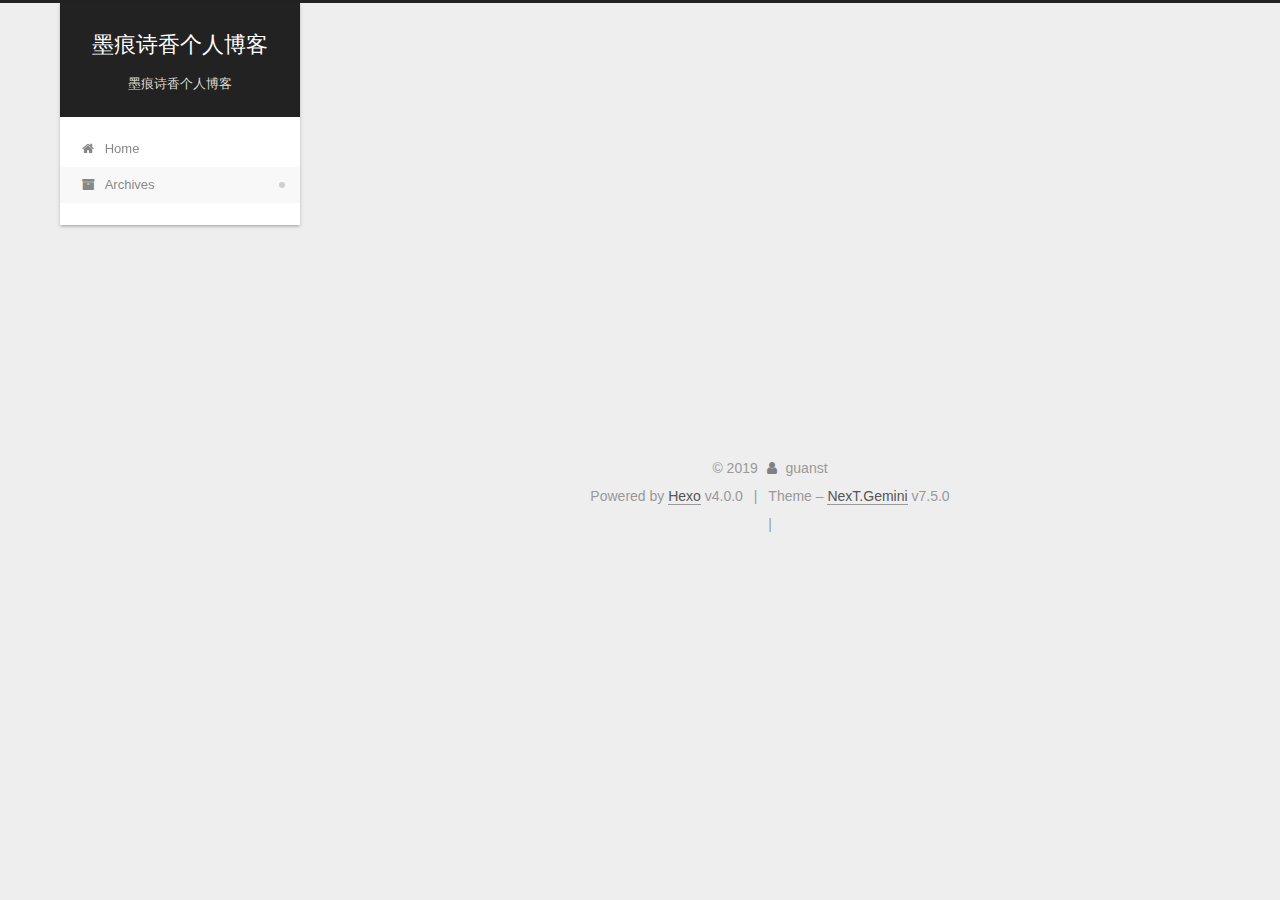
==== commit 0d4b1f3b: "Site updated: 2019-11-13 22:34:21" ====
--- a/archives/index.html
+++ b/archives/index.html
@@ -188,15 +188,15 @@
 
       <div class="post-meta">
         <time itemprop="dateCreated"
-              datetime="2019-11-12T22:42:16+08:00"
-              content="2019-11-12">
-          11-12
+              datetime="2019-11-13T21:53:12+08:00"
+              content="2019-11-13">
+          11-13
         </time>
       </div>
 
       <h2 class="post-title">
-          <a class="post-title-link" href="/2019/11/12/hello-world/" itemprop="url">
-            <span itemprop="name">Hello World</span>
+          <a class="post-title-link" href="/2019/11/13/hello-world/" itemprop="url">
+            <span itemprop="name">浅谈RPC通信以及swoole框架</span>
           </a>
       </h2>
 
--- a/css/main.css
+++ b/css/main.css
@@ -1146,7 +1146,7 @@
 }
 .links-of-author a::before,
 .links-of-author span.exturl::before {
-  background: #5e6047;
+  background: #fff474;
   border-radius: 50%;
   content: ' ';
   display: inline-block;
